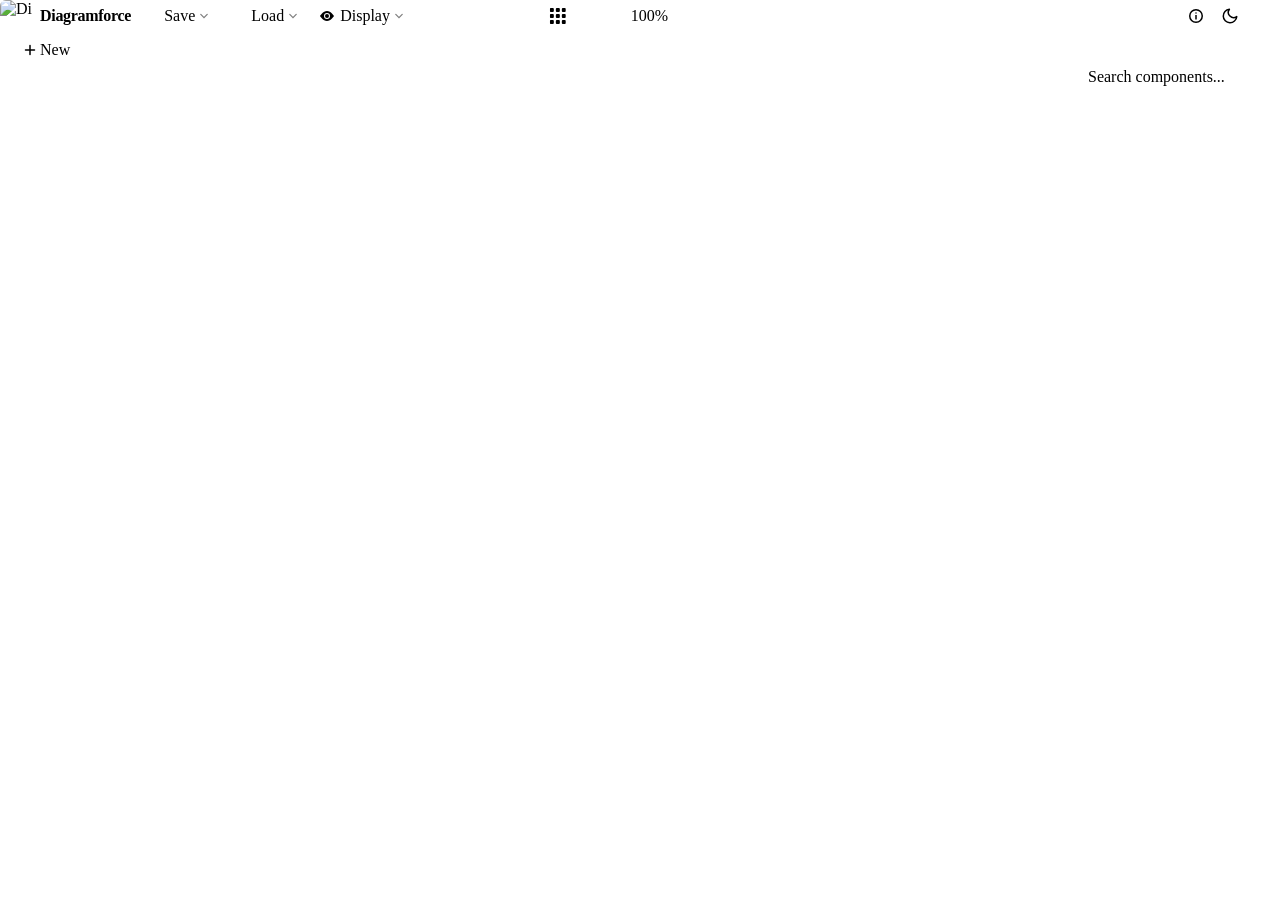
==== index.html @ 96f7ffec "v1.5.1 Connector cloning feature" ====
<!DOCTYPE html>
<html lang="en" data-theme="dark">
<head>
  <meta charset="UTF-8">
  <meta name="viewport" content="width=device-width, initial-scale=1.0, viewport-fit=cover">
  <meta name="description" content="Visual Salesforce architecture diagram editor for data models, process flows, org charts, and Gantt charts. Free, browser-based, no sign-up required.">
  <meta name="theme-color" content="#1D73C9" media="(prefers-color-scheme: light)">
  <meta name="theme-color" content="#DA4E55" media="(prefers-color-scheme: dark)">
  <meta http-equiv="Content-Security-Policy" content="default-src 'self'; script-src 'self' https://cdn.jsdelivr.net; style-src 'self' https://cdn.jsdelivr.net 'unsafe-inline'; img-src 'self' data: blob:; font-src 'self'; connect-src 'self'; object-src 'none'; base-uri 'self';">
  <title>Diagramforce</title>

  <!-- Open Graph -->
  <meta property="og:title" content="Diagramforce">
  <meta property="og:description" content="Create architecture diagrams, data models, process flows, org charts, and Gantt charts for Salesforce projects. Runs entirely in your browser - no data is sent to any server.">
  <meta property="og:image" content="https://diagramforce.mateuszdabrowski.pl/assets/og-image.png">
  <meta property="og:url" content="https://diagramforce.mateuszdabrowski.pl">
  <meta property="og:type" content="website">

  <!-- Twitter Card -->
  <meta name="twitter:card" content="summary_large_image">
  <meta name="twitter:title" content="Diagramforce">
  <meta name="twitter:description" content="Create architecture diagrams, data models, process flows, org charts, and Gantt charts for Salesforce projects. Runs entirely in your browser - no data is sent to any server.">
  <meta name="twitter:image" content="https://diagramforce.mateuszdabrowski.pl/assets/og-image.png">

  <link rel="icon" type="image/png" href="assets/favicon.png">
  <link rel="apple-touch-icon" href="assets/favicon.png">
  <link rel="preconnect" href="https://cdn.jsdelivr.net" crossorigin>

  <!-- JointJS v4 -->
  <link rel="stylesheet" href="https://cdn.jsdelivr.net/npm/@joint/core@4.0.4/dist/joint.min.css" integrity="sha384-W68LL3jsbqfNeDZD23ZWpZ6cMqF7EWlc5Bp5uVXIDJAQ4IT21p8irMFyAmrunfCU" crossorigin="anonymous">

  <!-- App CSS (order matters) -->
  <link rel="stylesheet" href="css/variables.css?v=1.5.1">
  <link rel="stylesheet" href="css/theme.css?v=1.5.1">
  <link rel="stylesheet" href="css/layout.css?v=1.5.1">
  <link rel="stylesheet" href="css/toolbar.css?v=1.5.1">
  <link rel="stylesheet" href="css/stencil.css?v=1.5.1">
  <link rel="stylesheet" href="css/properties.css?v=1.5.1">
  <link rel="stylesheet" href="css/tabs.css?v=1.5.1">
  <link rel="stylesheet" href="css/canvas.css?v=1.5.1">
  <link rel="stylesheet" href="css/modals.css?v=1.5.1">
</head>
<body>
  <!-- Hidden SLDS icon sprites (loaded by js/icons.js) -->
  <div id="slds-icons" style="display:none" aria-hidden="true"></div>

  <!-- App Layout -->
  <div id="app" class="sf-app">
    <!-- Toolbar -->
    <header id="toolbar" class="sf-toolbar">
      <!-- Left: Logo + File ops -->
      <div class="sf-toolbar__left">
        <a href="https://mateuszdabrowski.pl" target="_blank" rel="noopener" class="sf-toolbar__brand">
          <img src="assets/logo.png" class="sf-toolbar__brand-logo" alt="Diagramforce logo" width="32" height="32">
          <span class="sf-toolbar__brand-text">Diagramforce</span>
        </a>
        <div class="sf-toolbar__group">
          <div class="sf-toolbar__dropdown">
            <button id="btn-save" class="sf-toolbar__button" title="Save">
              <svg class="sf-toolbar__icon" aria-hidden="true"><use href="#save"></use></svg>
              <span>Save</span>
              <svg class="sf-toolbar__chevron" aria-hidden="true" viewBox="0 0 10 6"><path d="M1 1l4 4 4-4" fill="none" stroke="currentColor" stroke-width="1.5" stroke-linecap="round"/></svg>
            </button>
            <div class="sf-toolbar__menu">
              <button id="btn-save-browser" class="sf-toolbar__menu-item">Save to Browser</button>
              <button id="btn-save-json" class="sf-toolbar__menu-item">Save to JSON</button>
              <button id="btn-save-png" class="sf-toolbar__menu-item">Save to PNG</button>
              <button id="btn-save-png-t" class="sf-toolbar__menu-item">Save to transparent PNG</button>
              <div class="sf-toolbar__menu-separator" role="separator"></div>
              <button id="btn-save-share" class="sf-toolbar__menu-item">Share as URL</button>
            </div>
          </div>
          <div class="sf-toolbar__dropdown">
            <button id="btn-load" class="sf-toolbar__button" title="Load">
              <svg class="sf-toolbar__icon" aria-hidden="true"><use href="#open_folder"></use></svg>
              <span>Load</span>
              <svg class="sf-toolbar__chevron" aria-hidden="true" viewBox="0 0 10 6"><path d="M1 1l4 4 4-4" fill="none" stroke="currentColor" stroke-width="1.5" stroke-linecap="round"/></svg>
            </button>
            <div class="sf-toolbar__menu">
              <button id="btn-load-browser" class="sf-toolbar__menu-item">Load from Browser</button>
              <button id="btn-load-json" class="sf-toolbar__menu-item">Load from JSON</button>
              <button id="btn-load-mermaid" class="sf-toolbar__menu-item">Import from Mermaid <span style="margin-left:6px;padding:1px 5px;font-size:9px;font-weight:600;letter-spacing:0.5px;text-transform:uppercase;border-radius:3px;background:var(--brand-amber, #F6B355);color:#1A1A1A;vertical-align:middle">Beta</span></button>
            </div>
          </div>
        </div>
        <div class="sf-toolbar__dropdown" id="display-dropdown">
            <button id="btn-display" class="sf-toolbar__button" title="Display options">
              <svg class="sf-toolbar__icon" aria-hidden="true" viewBox="0 0 16 16" fill="currentColor"><path d="M8 3C4 3 1 8 1 8s3 5 7 5 7-5 7-5-3-5-7-5zm0 8a3 3 0 1 1 0-6 3 3 0 0 1 0 6zm0-5a2 2 0 1 0 0 4 2 2 0 0 0 0-4z"/></svg>
              <span>Display</span>
              <svg class="sf-toolbar__chevron" aria-hidden="true" viewBox="0 0 10 6"><path d="M1 1l4 4 4-4" fill="none" stroke="currentColor" stroke-width="1.5" stroke-linecap="round"/></svg>
            </button>
            <div class="sf-toolbar__menu">
              <button id="btn-display-api" class="sf-toolbar__menu-item">Show API Names</button>
              <button id="btn-display-lengths" class="sf-toolbar__menu-item">Show Field Lengths</button>
              <button id="btn-display-keys-only" class="sf-toolbar__menu-item">Show Key Fields Only</button>
              <div id="display-dm-separator" style="border-top:1px solid var(--border-color);margin:4px 0"></div>
              <button id="btn-auto-layout-h" class="sf-toolbar__menu-item sf-toolbar__menu-item--icon">
                <svg width="16" height="16" viewBox="0 0 16 16" fill="none" stroke="currentColor" stroke-width="1.3"><rect x="1" y="5" width="3" height="6" rx="0.5" fill="currentColor" stroke="none"/><rect x="6.5" y="5" width="3" height="6" rx="0.5" fill="currentColor" stroke="none"/><rect x="12" y="5" width="3" height="6" rx="0.5" fill="currentColor" stroke="none"/><path d="M4 8h2.5M9.5 8h2.5"/></svg>
                Horizontal Auto Layout
              </button>
              <button id="btn-auto-layout-v" class="sf-toolbar__menu-item sf-toolbar__menu-item--icon">
                <svg width="16" height="16" viewBox="0 0 16 16" fill="none" stroke="currentColor" stroke-width="1.3"><rect x="5" y="1" width="6" height="3" rx="0.5" fill="currentColor" stroke="none"/><rect x="5" y="6.5" width="6" height="3" rx="0.5" fill="currentColor" stroke="none"/><rect x="5" y="12" width="6" height="3" rx="0.5" fill="currentColor" stroke="none"/><path d="M8 4v2.5M8 9.5v2.5"/></svg>
                Vertical Auto Layout
              </button>

              <div id="display-flow-separator" style="border-top:1px solid var(--border-color);margin:4px 0"></div>
              <button id="btn-animate-flow" class="sf-toolbar__menu-item sf-toolbar__menu-item--icon">
                <svg width="16" height="16" viewBox="0 0 16 16" fill="none" stroke="currentColor" stroke-width="1.3"><circle cx="3" cy="8" r="2" fill="currentColor" stroke="none"/><circle cx="13" cy="8" r="2" fill="currentColor" stroke="none"/><path d="M5 8h6" stroke-dasharray="2 2"/><path d="M9.5 5.5L12 8l-2.5 2.5" stroke-linejoin="round"/></svg>
                Animate Connectors
              </button>

              <div id="display-gantt-separator" style="border-top:1px solid var(--border-color);margin:4px 0"></div>
              <button id="btn-gantt-assignee" class="sf-toolbar__menu-item">Show Assigned Person</button>
              <button id="btn-gantt-progress" class="sf-toolbar__menu-item">Show Completion %</button>
            </div>
          </div>
        <span id="last-saved" class="sf-toolbar__saved-label" style="display:none"></span>
        <div class="sf-toolbar__separator"></div>
        <div class="sf-toolbar__group">
          <button id="btn-undo" class="sf-toolbar__button sf-toolbar__button--icon-only" title="Undo (Ctrl+Z)" aria-label="Undo" disabled>
            <svg class="sf-toolbar__icon" aria-hidden="true"><use href="#undo"></use></svg>
          </button>
          <button id="btn-redo" class="sf-toolbar__button sf-toolbar__button--icon-only" title="Redo (Ctrl+Shift+Z)" aria-label="Redo" disabled>
            <svg class="sf-toolbar__icon" aria-hidden="true"><use href="#redo"></use></svg>
          </button>
        </div>
      </div>

      <!-- Center: Grid + Zoom -->
      <div class="sf-toolbar__center">
        <div class="sf-toolbar__group">
          <button id="btn-grid" class="sf-toolbar__button sf-toolbar__button--icon-only sf-toolbar__button--active" title="Toggle grid" aria-label="Toggle grid">
            <svg class="sf-toolbar__icon" aria-hidden="true" viewBox="0 0 16 16" fill="currentColor">
              <path d="M0 1a1 1 0 0 1 1-1h2a1 1 0 0 1 1 1v2a1 1 0 0 1-1 1H1a1 1 0 0 1-1-1V1zm6 0a1 1 0 0 1 1-1h2a1 1 0 0 1 1 1v2a1 1 0 0 1-1 1H7a1 1 0 0 1-1-1V1zm6 0a1 1 0 0 1 1-1h2a1 1 0 0 1 1 1v2a1 1 0 0 1-1 1h-2a1 1 0 0 1-1-1V1zM0 7a1 1 0 0 1 1-1h2a1 1 0 0 1 1 1v2a1 1 0 0 1-1 1H1a1 1 0 0 1-1-1V7zm6 0a1 1 0 0 1 1-1h2a1 1 0 0 1 1 1v2a1 1 0 0 1-1 1H7a1 1 0 0 1-1-1V7zm6 0a1 1 0 0 1 1-1h2a1 1 0 0 1 1 1v2a1 1 0 0 1-1 1h-2a1 1 0 0 1-1-1V7zM0 13a1 1 0 0 1 1-1h2a1 1 0 0 1 1 1v2a1 1 0 0 1-1 1H1a1 1 0 0 1-1-1v-2zm6 0a1 1 0 0 1 1-1h2a1 1 0 0 1 1 1v2a1 1 0 0 1-1 1H7a1 1 0 0 1-1-1v-2zm6 0a1 1 0 0 1 1-1h2a1 1 0 0 1 1 1v2a1 1 0 0 1-1 1h-2a1 1 0 0 1-1-1v-2z"/>
            </svg>
          </button>
        </div>
        <div class="sf-toolbar__separator"></div>
        <div class="sf-toolbar__group">
          <button id="btn-zoom-out" class="sf-toolbar__button sf-toolbar__button--icon-only" title="Zoom out (-)" aria-label="Zoom out">
            <svg class="sf-toolbar__icon" aria-hidden="true"><use href="#dash"></use></svg>
          </button>
          <span id="zoom-level" class="sf-toolbar__zoom-level">100%</span>
          <button id="btn-zoom-in" class="sf-toolbar__button sf-toolbar__button--icon-only" title="Zoom in (+)" aria-label="Zoom in">
            <svg class="sf-toolbar__icon" aria-hidden="true"><use href="#add"></use></svg>
          </button>
          <button id="btn-zoom-fit" class="sf-toolbar__button sf-toolbar__button--icon-only" title="Fit to content (Ctrl+0)" aria-label="Fit to content">
            <svg class="sf-toolbar__icon" aria-hidden="true"><use href="#expand"></use></svg>
          </button>
        </div>
      </div>

      <!-- Right: Alignment + Theme -->
      <div class="sf-toolbar__right">
        <button id="btn-share-url" class="sf-toolbar__button sf-toolbar__button--icon-only" title="Share as URL" aria-label="Share as URL">
          <svg class="sf-toolbar__icon" aria-hidden="true"><use href="#share_link"></use></svg>
        </button>
        <button id="btn-about" class="sf-toolbar__button sf-toolbar__button--icon-only" title="About Diagramforce" aria-label="About Diagramforce">
          <svg class="sf-toolbar__icon" aria-hidden="true" viewBox="0 0 16 16" fill="currentColor">
            <path d="M8 1a7 7 0 1 0 0 14A7 7 0 0 0 8 1zm0 12.5a5.5 5.5 0 1 1 0-11 5.5 5.5 0 0 1 0 11zM7.25 5a.75.75 0 1 1 1.5 0 .75.75 0 0 1-1.5 0zM7.25 7h1.5v4.5h-1.5V7z"/>
          </svg>
        </button>
        <button id="btn-theme" class="sf-toolbar__button sf-toolbar__button--icon-only" title="Toggle theme" aria-label="Toggle theme">
          <svg class="sf-toolbar__icon sf-toolbar__icon--theme" viewBox="0 0 24 24" fill="none" stroke="currentColor" stroke-width="2" stroke-linecap="round" stroke-linejoin="round">
            <!-- moon (dark mode indicator) -->
            <path class="sf-icon-moon" d="M21 12.79A9 9 0 1 1 11.21 3 7 7 0 0 0 21 12.79z"/>
            <!-- sun (light mode indicator) -->
            <g class="sf-icon-sun"><circle cx="12" cy="12" r="5"/><line x1="12" y1="1" x2="12" y2="3"/><line x1="12" y1="21" x2="12" y2="23"/><line x1="4.22" y1="4.22" x2="5.64" y2="5.64"/><line x1="18.36" y1="18.36" x2="19.78" y2="19.78"/><line x1="1" y1="12" x2="3" y2="12"/><line x1="21" y1="12" x2="23" y2="12"/><line x1="4.22" y1="19.78" x2="5.64" y2="18.36"/><line x1="18.36" y1="5.64" x2="19.78" y2="4.22"/></g>
          </svg>
        </button>
        <button id="btn-toggle-stencil" class="sf-toolbar__button sf-toolbar__button--icon-only sf-toolbar__button--active" title="Toggle stencil panel" aria-label="Toggle stencil panel">
          <svg class="sf-toolbar__icon" aria-hidden="true"><use href="#side_list"></use></svg>
        </button>
        <!-- Mobile-only fit to content (duplicated from center group) -->
        <button id="btn-zoom-fit-mobile" class="sf-toolbar__button sf-toolbar__button--icon-only sf-toolbar__mobile-only" title="Fit to content" aria-label="Fit to content">
          <svg class="sf-toolbar__icon" aria-hidden="true"><use href="#expand"></use></svg>
        </button>
      </div>

      <!-- Mobile undo (shown only on mobile, left of hamburger) -->
      <button id="btn-undo-mobile" class="sf-toolbar__button sf-toolbar__button--icon-only sf-toolbar__mobile-only" title="Undo" aria-label="Undo" disabled>
        <svg class="sf-toolbar__icon" aria-hidden="true"><use href="#undo"></use></svg>
      </button>

      <!-- Mobile hamburger (shown only on mobile) -->
      <div class="sf-toolbar__hamburger-wrap">
        <button id="btn-hamburger" class="sf-toolbar__button sf-toolbar__button--icon-only sf-toolbar__hamburger-btn" title="Menu" aria-label="Menu" aria-expanded="false">
          <svg class="sf-toolbar__icon" aria-hidden="true" viewBox="0 0 16 16" fill="currentColor">
            <rect x="1" y="2.5" width="14" height="1.8" rx="0.9"/>
            <rect x="1" y="7.1" width="14" height="1.8" rx="0.9"/>
            <rect x="1" y="11.7" width="14" height="1.8" rx="0.9"/>
          </svg>
        </button>
        <div id="hamburger-menu" class="sf-toolbar__hamburger-menu">
          <button class="sf-toolbar__menu-item" data-action="save">
            <svg class="sf-toolbar__menu-icon" aria-hidden="true" width="16" height="16"><use href="#save"></use></svg>
            Save
          </button>
          <button class="sf-toolbar__menu-item" data-action="load">
            <svg class="sf-toolbar__menu-icon" aria-hidden="true" width="16" height="16"><use href="#open_folder"></use></svg>
            Load
          </button>
          <button class="sf-toolbar__menu-item" data-action="display">
            <svg class="sf-toolbar__menu-icon" aria-hidden="true" width="16" height="16" viewBox="0 0 16 16" fill="currentColor"><path d="M8 3C4 3 1 8 1 8s3 5 7 5 7-5 7-5-3-5-7-5zm0 8a3 3 0 1 1 0-6 3 3 0 0 1 0 6zm0-5a2 2 0 1 0 0 4 2 2 0 0 0 0-4z"/></svg>
            Display
          </button>
          <div class="sf-toolbar__menu-separator" role="separator"></div>
          <button class="sf-toolbar__menu-item" data-action="undo" disabled>
            <svg class="sf-toolbar__menu-icon" aria-hidden="true" width="16" height="16"><use href="#undo"></use></svg>
            Undo
          </button>
          <button class="sf-toolbar__menu-item" data-action="redo" disabled>
            <svg class="sf-toolbar__menu-icon" aria-hidden="true" width="16" height="16"><use href="#redo"></use></svg>
            Redo
          </button>
          <div class="sf-toolbar__menu-separator" role="separator"></div>
          <button class="sf-toolbar__menu-item" data-action="share">
            <svg class="sf-toolbar__menu-icon" aria-hidden="true" width="16" height="16"><use href="#share_link"></use></svg>
            Share as URL
          </button>
          <button class="sf-toolbar__menu-item" data-action="theme">
            <svg class="sf-toolbar__menu-icon sf-toolbar__icon--theme" width="16" height="16" viewBox="0 0 24 24" fill="none" stroke="currentColor" stroke-width="2" stroke-linecap="round" stroke-linejoin="round">
              <path class="sf-icon-moon" d="M21 12.79A9 9 0 1 1 11.21 3 7 7 0 0 0 21 12.79z"/>
              <g class="sf-icon-sun"><circle cx="12" cy="12" r="5"/><line x1="12" y1="1" x2="12" y2="3"/><line x1="12" y1="21" x2="12" y2="23"/><line x1="4.22" y1="4.22" x2="5.64" y2="5.64"/><line x1="18.36" y1="18.36" x2="19.78" y2="19.78"/><line x1="1" y1="12" x2="3" y2="12"/><line x1="21" y1="12" x2="23" y2="12"/><line x1="4.22" y1="19.78" x2="5.64" y2="18.36"/><line x1="18.36" y1="5.64" x2="19.78" y2="4.22"/></g>
            </svg>
            Toggle Theme
          </button>
          <button class="sf-toolbar__menu-item" data-action="about">
            <svg class="sf-toolbar__menu-icon" aria-hidden="true" width="16" height="16" viewBox="0 0 16 16" fill="currentColor"><path d="M8 1a7 7 0 1 0 0 14A7 7 0 0 0 8 1zm0 12.5a5.5 5.5 0 1 1 0-11 5.5 5.5 0 0 1 0 11zM7.25 5a.75.75 0 1 1 1.5 0 .75.75 0 0 1-1.5 0zM7.25 7h1.5v4.5h-1.5V7z"/></svg>
            About
          </button>
        </div>
      </div>
    </header>

    <!-- Tab bar -->
    <div id="tab-bar" class="sf-tabs">
      <div id="tab-list" class="sf-tabs__list">
        <!-- Rendered by js/tabs.js -->
      </div>
      <button id="btn-new-tab" class="sf-tabs__new" title="New diagram">
        <svg width="12" height="12" viewBox="0 0 16 16"><path d="M8 2v12M2 8h12" stroke="currentColor" stroke-width="2" stroke-linecap="round" fill="none"/></svg>
        <span>New</span>
      </button>
    </div>

    <!-- Main content area -->
    <div class="sf-main">
      <!-- Properties Panel (left sidebar inspector) -->
      <aside id="properties-panel" class="sf-properties sf-properties--hidden" aria-label="Properties panel">
        <div class="sf-drag-handle" data-target="properties-panel"></div>
        <div class="sf-properties__header">
          <div class="sf-properties__title-wrap">
            <span id="properties-type" class="sf-properties__type-badge"></span>
            <span id="properties-title" class="sf-properties__title">Properties</span>
          </div>
          <button id="btn-close-properties" class="sf-toolbar__button" title="Close inspector" aria-label="Close inspector">
            <svg class="sf-toolbar__icon" aria-hidden="true"><use href="#close"></use></svg>
          </button>
        </div>
        <div id="properties-body" class="sf-properties__body">
          <!-- Rendered by js/properties.js -->
        </div>
        <div id="properties-footer" class="sf-properties__footer">
          <!-- Delete/convert buttons rendered by js/properties.js -->
        </div>
      </aside>

      <!-- Canvas -->
      <div id="canvas-container" class="sf-canvas">
        <div id="paper"></div>
      </div>

      <!-- Stencil Panel (right sidebar) -->
      <aside id="stencil-panel" class="sf-stencil" aria-label="Component stencil">
        <div class="sf-drag-handle" data-target="stencil-panel"></div>
        <div class="sf-stencil__header">
          <input type="search" id="stencil-search" class="sf-stencil__search" placeholder="Search components..." aria-label="Search components">
        </div>
        <div id="stencil-categories" class="sf-stencil__body">
          <!-- Categories rendered by js/stencil.js -->
        </div>
      </aside>
    </div>
  </div>

  <!-- Load Diagram Modal -->
  <div id="load-modal" class="sf-modal sf-modal--hidden" role="dialog" aria-modal="true" aria-labelledby="load-modal-title">
    <div id="load-modal-overlay" class="sf-modal__overlay"></div>
    <div class="sf-modal__dialog">
      <div class="sf-modal__header">
        <h2 id="load-modal-title" class="sf-modal__title">Load Diagram</h2>
        <button id="btn-close-load-modal" class="sf-toolbar__button" aria-label="Close">
          <svg class="sf-toolbar__icon" aria-hidden="true"><use href="#close"></use></svg>
        </button>
      </div>
      <div id="load-modal-list" class="sf-modal__body">
        <!-- Populated by js/toolbar.js showLoadModal() -->
      </div>
    </div>
  </div>

  <!-- About modal -->
  <div id="about-modal" class="sf-modal sf-modal--hidden" role="dialog" aria-modal="true" aria-labelledby="about-modal-title">
    <div id="about-modal-overlay" class="sf-modal__overlay"></div>
    <div class="sf-modal__dialog sf-about">
      <div class="sf-modal__header">
        <h2 id="about-modal-title" class="sf-modal__title">About Diagramforce</h2>
        <button id="btn-close-about" class="sf-toolbar__button" aria-label="Close">
          <svg class="sf-toolbar__icon" aria-hidden="true" viewBox="0 0 16 16"><path d="M4 4l8 8M12 4l-8 8" stroke="currentColor" stroke-width="1.5" stroke-linecap="round" fill="none"/></svg>
        </button>
      </div>
      <div class="sf-modal__body sf-about__body">
        <div class="sf-about__logo">
          <img src="assets/logo.png" alt="Diagramforce" width="64" height="64">
        </div>
        <p class="sf-about__tagline">Visual Salesforce architecture diagramming tool</p>
        <div class="sf-about__info">
          <p>Create architecture diagrams, data models, process flows, org charts, and Gantt charts for Salesforce projects. Runs entirely in your browser — no data is sent to any server.</p>
          <p>Built with <a href="https://www.jointjs.com/" target="_blank" rel="noopener">JointJS</a> and <a href="https://www.lightningdesignsystem.com/" target="_blank" rel="noopener">Salesforce Lightning Design System</a>.</p>
        </div>
        <div class="sf-about__meta">
          <span id="about-version" class="sf-about__version"></span>
          <span class="sf-about__separator">·</span>
          <a href="https://mateuszdabrowski.pl" target="_blank" rel="noopener" class="sf-about__link">mateuszdabrowski.pl</a>
          <span class="sf-about__separator">·</span>
          <a href="https://github.com/MateuszDabrowski/diagramforce" target="_blank" rel="noopener" class="sf-about__link">GitHub</a>
          <span class="sf-about__separator">·</span>
          <a href="https://www.linkedin.com/in/mateusz-dabrowski-pl/" target="_blank" rel="noopener" class="sf-about__link">Feedback</a>
        </div>
        <div class="sf-about__meta sf-about__meta--license">
          <span class="sf-about__license-text">Licensed under <a href="https://creativecommons.org/licenses/by-nc-sa/4.0/" target="_blank" rel="noopener" class="sf-about__link">CC BY-NC-SA 4.0</a></span>
        </div>
      </div>
    </div>
  </div>

  <!-- Hidden file input for JSON import -->
  <input type="file" id="file-input" accept=".json" multiple style="display:none" aria-label="Import JSON file">

  <!-- Scripts: JointJS as global, then app as ES module -->
  <script defer src="https://cdn.jsdelivr.net/npm/@joint/core@4.0.4/dist/joint.min.js" integrity="sha384-fNdkeEn04ykjJJcUJiNFCANrCKn6m3AJgdpkIqgUF2hbTHQMCXbxsldLijUxJEEb" crossorigin="anonymous"></script>
  <script defer src="https://cdn.jsdelivr.net/npm/pako@2.1.0/dist/pako.min.js" integrity="sha384-rNlaE5fs9dGIjmxWDALQh/RBAaGRYT5ChrzHo6tRfgrZ36iRFAiquP5g41Jsv+0j" crossorigin="anonymous"></script>
  <script type="module" src="js/app.js?v=1.5.1"></script>
</body>
</html>
---- css/layout.css ----
*, *::before, *::after {
  box-sizing: border-box;
  margin: 0;
  padding: 0;
}

html, body {
  height: 100%;
  overflow: hidden;
  font-family: var(--font-family);
  font-size: var(--font-size-md);
  line-height: var(--line-height);
  color: var(--text-primary);
  background: var(--bg-app);
}

.sf-app {
  display: flex;
  flex-direction: column;
  height: 100vh;
  height: 100dvh;
  overflow: hidden;
}

.sf-main {
  display: flex;
  flex: 1;
  overflow: hidden;
  position: relative;
}

.sf-canvas {
  flex: 1;
  position: relative;
  overflow: hidden;
  background: var(--bg-canvas);
}

#paper {
  width: 100%;
  height: 100%;
}

/* WCAG 2.4.7 — Visible focus indicators for keyboard navigation */
:focus-visible {
  outline: 2px solid var(--color-primary);
  outline-offset: 2px;
}

button:focus-visible,
input:focus-visible,
select:focus-visible {
  outline: 2px solid var(--color-primary);
  outline-offset: 1px;
}

/* Remove default outline when using mouse (focus without focus-visible) */
:focus:not(:focus-visible) {
  outline: none;
}

/* Respect user motion preferences */
@media (prefers-reduced-motion: reduce) {
  *, *::before, *::after {
    transition-duration: 0.01ms !important;
    animation-duration: 0.01ms !important;
    animation-iteration-count: 1 !important;
  }
}

/* ── Drag handle for mobile bottom sheets ─────────────────────── */
.sf-drag-handle {
  display: none;
  align-items: center;
  justify-content: center;
  height: 20px;
  cursor: ns-resize;
  touch-action: none;
  flex-shrink: 0;
  user-select: none;
  -webkit-user-select: none;
}

.sf-drag-handle::after {
  content: '';
  width: 36px;
  height: 4px;
  border-radius: 2px;
  background: var(--text-muted);
  opacity: 0.5;
}

/* ── Mobile layout ─────────────────────────────────────────────── */
@media (max-width: 768px) {
  .sf-main {
    flex-direction: column;
  }

  .sf-canvas {
    flex: 1;
    min-height: 0;
    touch-action: none; /* Prevent browser gestures on canvas */
  }
}
---- css/toolbar.css ----
/* Toolbar — matches mateuszdabrowski.pl navbar style */

.sf-toolbar {
  display: flex;
  align-items: center;
  justify-content: space-between;
  height: var(--toolbar-height);
  padding: 0 var(--spacing-lg);
  background: var(--toolbar-bg);
  border-bottom: 1px solid var(--toolbar-border);
  gap: var(--spacing-md);
  flex-shrink: 0;
  z-index: 100;
  box-shadow: var(--shadow-sm);
  position: relative;
}

.sf-toolbar__left,
.sf-toolbar__center,
.sf-toolbar__right {
  display: flex;
  align-items: center;
  gap: 2px;
}
.sf-toolbar__left,
.sf-toolbar__right {
  flex-shrink: 0;
}
.sf-toolbar__center {
  position: absolute;
  left: 50%;
  transform: translateX(-50%);
  justify-content: center;
  pointer-events: auto;
}
/* Fallback when toolbar is too narrow (overlap detected via JS) */
.sf-toolbar--compact .sf-toolbar__center {
  position: static;
  transform: none;
  flex: 1;
  justify-content: center;
  min-width: 0;
}

/* Brand — logo mark + text */
.sf-toolbar__brand {
  display: flex;
  align-items: center;
  gap: 8px;
  margin-right: var(--spacing-md);
  white-space: nowrap;
  color: var(--color-primary);
  text-decoration: none;
  flex-shrink: 0;
  cursor: pointer;
}

.sf-toolbar__brand:hover {
  color: var(--color-primary);
  text-decoration: none;
}

/* Ensure child elements don't swallow clicks in Safari */
.sf-toolbar__brand > * {
  pointer-events: none;
}

.sf-toolbar__brand-logo {
  flex-shrink: 0;
  width: 32px;
  height: 32px;
  border-radius: 6px;
  object-fit: contain;
}

.sf-toolbar__brand-text {
  font-size: var(--font-size-lg);
  font-weight: 700;
  letter-spacing: -0.3px;
}

.sf-toolbar__group {
  display: flex;
  align-items: center;
  gap: 2px;
}

/* Duplicate removed — canonical rule below at .sf-toolbar__saved-label */

.sf-toolbar__separator {
  width: 1px;
  height: 20px;
  background: var(--border-color);
  margin: 0 8px;
  flex-shrink: 0;
}

/* Navbar buttons — font-weight 500, 4px/12px padding (ifm style) */
.sf-toolbar__button {
  display: inline-flex;
  align-items: center;
  justify-content: center;
  gap: 5px;
  padding: 4px 10px;
  border: none;
  border-radius: var(--border-radius-sm);
  background: transparent;
  color: var(--text-secondary);
  cursor: pointer;
  font-size: var(--font-size-sm);
  font-weight: 500;
  font-family: var(--font-family);
  transition: background var(--transition-fast), color var(--transition-fast);
  white-space: nowrap;
  min-width: 32px;
  min-height: 32px;
  line-height: 1;
}

.sf-toolbar__button:hover:not(:disabled) {
  background: var(--toolbar-button-hover);
  color: var(--text-primary);
}

.sf-toolbar__button:disabled {
  opacity: 0.35;
  cursor: not-allowed;
}

.sf-toolbar__button--active {
  background: var(--toolbar-button-active);
  color: var(--color-primary);
}

/* Icon-only buttons (undo, redo, zoom, delete, align…) */
.sf-toolbar__button--icon-only {
  padding: 4px;
  gap: 0;
}

/* Theme toggle — circular pill like mateuszdabrowski.pl */
#btn-theme {
  border-radius: 50%;
  width: 32px;
  height: 32px;
  padding: 0;
}

#btn-theme:hover:not(:disabled) {
  background: var(--toolbar-button-hover);
  color: var(--color-primary);
}

.sf-toolbar__icon {
  width: 16px;
  height: 16px;
  fill: currentColor;
  flex-shrink: 0;
}

/* Larger icon for theme toggle */
#btn-theme .sf-toolbar__icon {
  width: 18px;
  height: 18px;
}

/* Dropdown menus */
.sf-toolbar__dropdown {
  position: relative;
}

.sf-toolbar__chevron {
  width: 8px;
  height: 6px;
  flex-shrink: 0;
  opacity: 0.5;
}

.sf-toolbar__menu {
  display: none;
  position: absolute;
  top: 100%;
  left: 0;
  margin-top: 4px;
  min-width: 180px;
  background: var(--toolbar-bg);
  border: 1px solid var(--border-color);
  border-radius: var(--border-radius-md);
  box-shadow: var(--shadow-md);
  z-index: 200;
  padding: 4px 0;
}

.sf-toolbar__dropdown.sf-toolbar__dropdown--open .sf-toolbar__menu {
  display: block;
}

.sf-toolbar__menu-item {
  display: block;
  width: 100%;
  padding: 6px 14px;
  border: none;
  background: transparent;
  color: var(--text-secondary);
  font-size: var(--font-size-sm);
  font-family: var(--font-family);
  font-weight: 500;
  text-align: left;
  cursor: pointer;
  white-space: nowrap;
}

.sf-toolbar__menu-item:hover:not(:disabled) {
  background: var(--toolbar-button-hover);
  color: var(--text-primary);
}

.sf-toolbar__menu-item:disabled {
  opacity: 0.35;
  cursor: not-allowed;
}

.sf-toolbar__menu-item--icon {
  display: flex;
  align-items: center;
  gap: 8px;
}

.sf-toolbar__menu-icon {
  flex-shrink: 0;
  opacity: 0.7;
}

/* Theme toggle icon — moon/sun swap */
#btn-theme .sf-toolbar__icon--theme {
  fill: none;
  width: 18px;
  height: 18px;
}

[data-theme="dark"] .sf-icon-sun { display: none; }
[data-theme="dark"] .sf-icon-moon { display: inline; }
[data-theme="light"] .sf-icon-sun { display: inline; }
[data-theme="light"] .sf-icon-moon { display: none; }

.sf-toolbar__zoom-level {
  font-size: var(--font-size-sm);
  font-weight: 500;
  color: var(--text-secondary);
  min-width: 40px;
  text-align: center;
  user-select: none;
  font-variant-numeric: tabular-nums;
  padding: 4px 2px;
}

.sf-toolbar__saved-label {
  font-size: 10px;
  color: var(--text-muted);
  white-space: nowrap;
  margin-left: 6px;
  padding: 0 var(--spacing-sm);
  font-variant-numeric: tabular-nums;
}

.sf-toolbar__menu-separator {
  border-top: 1px solid var(--border-color);
  margin: 4px 0;
}

/* Mobile-only elements — hidden on desktop */
.sf-toolbar__mobile-only {
  display: none !important;
}

/* ── Hamburger menu (mobile only) ──────────────────────────────── */
.sf-toolbar__hamburger-wrap {
  display: none; /* hidden on desktop */
  position: relative;
}

.sf-toolbar__hamburger-btn {
  display: flex;
}

.sf-toolbar__hamburger-menu {
  display: none;
  position: absolute;
  top: 100%;
  right: 0;
  margin-top: 4px;
  min-width: 200px;
  background: var(--toolbar-bg);
  border: 1px solid var(--border-color);
  border-radius: var(--border-radius-md);
  box-shadow: var(--shadow-md);
  z-index: 300;
  padding: 4px 0;
}

.sf-toolbar__hamburger-menu .sf-toolbar__menu-item {
  display: flex;
  align-items: center;
  gap: 10px;
  min-height: 44px;
  padding: 10px 16px;
  font-size: var(--font-size-md);
}

.sf-toolbar__hamburger-menu .sf-toolbar__menu-icon {
  fill: currentColor;
  color: var(--text-secondary);
  flex-shrink: 0;
  width: 20px;
  height: 20px;
}

.sf-toolbar__hamburger-wrap--open .sf-toolbar__hamburger-menu {
  display: block;
}

/* ── Mobile toolbar ────────────────────────────────────────────── */
@media (max-width: 768px) {
  .sf-toolbar {
    height: 48px;
    padding: 0 4px;
    gap: 0;
    justify-content: flex-start;
  }

  /* Reorder: hamburger (1) | undo (2) | brand centered (3) | right buttons (4) */
  .sf-toolbar__hamburger-wrap {
    display: block;
    flex-shrink: 0;
    order: 1;
  }

  .sf-toolbar__left {
    order: 3;
    flex: 1;
    min-width: 0;
    justify-content: center;
  }

  .sf-toolbar__center {
    order: 5; /* hidden, but needed for ordering */
  }

  .sf-toolbar__right {
    order: 4;
    gap: 0;
    flex-shrink: 0;
  }

  /* Brand: centered, only show logo + text */
  .sf-toolbar__brand {
    margin-right: 0;
    gap: 6px;
  }

  .sf-toolbar__brand-logo {
    width: 26px;
    height: 26px;
  }

  .sf-toolbar__brand-text {
    font-size: var(--font-size-md);
  }

  /* Hide all main toolbar sections on mobile */
  .sf-toolbar__left > .sf-toolbar__group,
  .sf-toolbar__left > .sf-toolbar__dropdown,
  .sf-toolbar__left > .sf-toolbar__saved-label,
  .sf-toolbar__left > .sf-toolbar__separator,
  .sf-toolbar__center,
  .sf-toolbar__right > #btn-share-url,
  .sf-toolbar__right > #btn-about,
  .sf-toolbar__right > #btn-theme {
    display: none !important;
  }

  /* Show mobile-only buttons */
  .sf-toolbar__mobile-only {
    display: inline-flex !important;
  }

  /* Touch-friendly targets (44px minimum per Apple HIG) */
  .sf-toolbar__right .sf-toolbar__button,
  .sf-toolbar__hamburger-btn {
    min-width: 44px;
    min-height: 44px;
    padding: 8px;
  }

  .sf-toolbar__right .sf-toolbar__icon,
  .sf-toolbar__hamburger-btn .sf-toolbar__icon {
    width: 20px;
    height: 20px;
  }

  /* Hamburger menu drops from left edge */
  .sf-toolbar__hamburger-menu {
    left: 0;
    right: auto;
  }

  /* Swap fit-to-content before stencil toggle on mobile */
  .sf-toolbar__right #btn-zoom-fit-mobile { order: 1; }
  .sf-toolbar__right #btn-toggle-stencil  { order: 2; }

  /* Mobile undo button — right next to hamburger */
  #btn-undo-mobile {
    order: 2;
    flex-shrink: 0;
    min-width: 44px;
    min-height: 44px;
    padding: 8px;
  }

  #btn-undo-mobile .sf-toolbar__icon {
    width: 20px;
    height: 20px;
  }
}
---- css/stencil.css ----
.sf-stencil {
  width: var(--stencil-width);
  min-width: var(--stencil-width);
  background: var(--stencil-bg);
  border-left: 1px solid var(--border-color);
  display: flex;
  flex-direction: column;
  overflow: hidden;
  transition: width var(--transition-normal), min-width var(--transition-normal);
  flex-shrink: 0;
}

.sf-stencil--hidden {
  width: 0;
  min-width: 0;
  border-left: none;
}

.sf-stencil__header {
  padding: var(--spacing-sm) var(--spacing-md);
  border-bottom: 1px solid var(--border-color);
  flex-shrink: 0;
}

.sf-stencil__search {
  width: 100%;
  padding: 6px var(--spacing-md);
  border: 1px solid var(--border-color);
  border-radius: var(--border-radius-sm);
  background: var(--bg-app);
  color: var(--text-primary);
  font-size: var(--font-size-sm);
  font-family: var(--font-family);
  outline: none;
  transition: border-color var(--transition-fast), box-shadow var(--transition-fast);
}

.sf-stencil__search::placeholder {
  color: var(--text-muted);
}

.sf-stencil__search:focus {
  border-color: var(--color-primary);
  box-shadow: 0 0 0 3px rgba(53, 120, 229, 0.12);
}

[data-theme="dark"] .sf-stencil__search:focus {
  box-shadow: 0 0 0 3px rgba(218, 78, 85, 0.12);
}

.sf-stencil__body {
  flex: 1;
  overflow-y: auto;
  overflow-x: hidden;
  padding: var(--spacing-xs) 0;
}

/* Scrollbar styling — matches mateuszdabrowski.pl */
.sf-stencil__body::-webkit-scrollbar {
  width: 7px;
}

.sf-stencil__body::-webkit-scrollbar-track {
  background: transparent;
}

.sf-stencil__body::-webkit-scrollbar-thumb {
  background: var(--border-color);
  border-radius: 4px;
}

.sf-stencil__body::-webkit-scrollbar-thumb:hover {
  background: var(--border-color-strong);
}

.sf-stencil__category-header {
  display: flex;
  justify-content: space-between;
  align-items: center;
  padding: var(--spacing-sm) var(--spacing-md);
  cursor: pointer;
  font-size: var(--font-size-xs);
  font-weight: 700;
  color: var(--text-muted);
  text-transform: uppercase;
  letter-spacing: 0.6px;
  user-select: none;
  transition: color var(--transition-fast);
}

.sf-stencil__category-header:hover {
  color: var(--text-secondary);
}

.sf-stencil__category-count {
  font-size: var(--font-size-xs);
  color: var(--text-muted);
  font-weight: 400;
  background: var(--bg-app);
  padding: 2px 7px;
  border-radius: 10px;
}

.sf-stencil__category--collapsed .sf-stencil__items {
  display: none;
}

.sf-stencil__items {
  padding: 2px var(--spacing-sm) var(--spacing-sm);
}

.sf-stencil__items--grid {
  display: grid;
  grid-template-columns: repeat(auto-fill, 38px);
  gap: 2px;
  padding: 4px var(--spacing-sm) var(--spacing-sm);
}

.sf-stencil__item {
  display: flex;
  align-items: center;
  gap: var(--spacing-sm);
  padding: 5px var(--spacing-sm);
  border-radius: var(--border-radius-sm);
  cursor: grab;
  user-select: none;
  font-size: var(--font-size-sm);
  color: var(--text-primary);
  transition: background var(--transition-fast);
}

.sf-stencil__item:hover {
  background: var(--stencil-item-hover);
}

.sf-stencil__item:active {
  cursor: grabbing;
}

.sf-stencil__item--icon {
  display: flex;
  align-items: center;
  justify-content: center;
  width: 38px;
  height: 38px;
  padding: 7px;
  border-radius: var(--border-radius-sm);
}

.sf-stencil__item-icon {
  width: 22px;
  height: 22px;
  padding: 1px;
  flex-shrink: 0;
  fill: var(--text-secondary);
  overflow: hidden;
  box-sizing: border-box;
}

.sf-stencil__item-icon--placeholder {
  width: 22px;
  height: 22px;
  background: var(--border-color);
  border-radius: 4px;
  flex-shrink: 0;
  padding: 0;
}

.sf-stencil__item-icon--svg {
  color: var(--text-secondary);
  fill: none;
  stroke: var(--text-secondary);
  stroke-width: 1.5;
  stroke-linecap: round;
  stroke-linejoin: round;
}

.sf-stencil__icon-preview {
  width: 22px;
  height: 22px;
  fill: var(--text-secondary);
}

.sf-stencil__item--icon:hover .sf-stencil__icon-preview {
  fill: var(--text-primary);
}

.sf-stencil__item-label {
  white-space: nowrap;
  overflow: hidden;
  text-overflow: ellipsis;
  flex: 1;
  min-width: 0;
}

/* Drag handle base rule defined in layout.css */

/* ── Mobile stencil — bottom panel ──────────────────────────────── */
@media (max-width: 768px) {
  .sf-stencil {
    width: 100%;
    min-width: 100%;
    height: 25vh;
    height: 25dvh;
    border-left: none;
    border-top: 1px solid var(--border-color);
    flex-shrink: 0;
    position: relative;
    padding-bottom: env(safe-area-inset-bottom, 0px);
  }

  .sf-stencil--hidden {
    height: 0;
    min-width: 0;
    border-top: none;
  }

  .sf-stencil--hidden .sf-drag-handle {
    display: none;
  }

  .sf-stencil .sf-drag-handle {
    display: flex;
    position: sticky;
    top: 0;
    z-index: 10;
    background: var(--stencil-bg);
  }

  /* Touch-friendly stencil items */
  .sf-stencil__search {
    padding: 10px var(--spacing-md);
    font-size: var(--font-size-md);
  }

  .sf-stencil__item {
    padding: 10px var(--spacing-sm);
    min-height: 44px;
    font-size: var(--font-size-md);
  }

  .sf-stencil__item-icon {
    width: 26px;
    height: 26px;
  }

  .sf-stencil__item-icon--placeholder {
    width: 26px;
    height: 26px;
  }

  .sf-stencil__category-header {
    padding: 10px var(--spacing-md);
    min-height: 40px;
    font-size: var(--font-size-xs);
  }

  .sf-stencil__items--grid {
    grid-template-columns: repeat(auto-fill, 44px);
    gap: 4px;
  }

  .sf-stencil__item--icon {
    width: 44px;
    height: 44px;
    padding: 8px;
  }
}
---- css/properties.css ----
/* Properties panel — left sidebar element inspector */

.sf-properties {
  position: absolute;
  top: 0;
  left: 0;
  bottom: 0;
  width: var(--properties-width);
  background: var(--properties-bg);
  border-right: 1px solid var(--border-color);
  display: flex;
  flex-direction: column;
  overflow: hidden;
  transition: transform var(--transition-normal);
  z-index: 20;
  box-shadow: var(--shadow-md);
}

.sf-properties--hidden {
  transform: translateX(-100%);
  box-shadow: none;
}

/* ── Header ────────────────────────────────────────────── */

.sf-properties__header {
  display: flex;
  align-items: center;
  justify-content: space-between;
  padding: 10px var(--spacing-md);
  border-bottom: 1px solid var(--border-color);
  flex-shrink: 0;
  gap: var(--spacing-xs);
  min-height: 44px;
}

.sf-properties__title-wrap {
  display: flex;
  flex-direction: column;
  gap: 2px;
  min-width: 0;
}

.sf-properties__type-badge {
  font-size: 10px;
  font-weight: 700;
  text-transform: uppercase;
  letter-spacing: 0.6px;
  color: var(--color-primary);
  opacity: 0.8;
  line-height: 1;
  white-space: nowrap;
}

.sf-properties__title {
  font-size: var(--font-size-sm);
  font-weight: 600;
  color: var(--text-primary);
  white-space: nowrap;
  overflow: hidden;
  text-overflow: ellipsis;
}

/* ── Scrollable body ───────────────────────────────────── */

.sf-properties__body {
  flex: 1;
  overflow-y: auto;
  overflow-x: hidden;
}

.sf-properties__body::-webkit-scrollbar {
  width: 5px;
}

.sf-properties__body::-webkit-scrollbar-track {
  background: transparent;
}

.sf-properties__body::-webkit-scrollbar-thumb {
  background: var(--border-color);
  border-radius: 4px;
}

/* ── Accordion sections ────────────────────────────────── */

.sf-section {
  border-bottom: 1px solid var(--border-color);
}

.sf-section:last-child {
  border-bottom: none;
}

.sf-section__header {
  display: flex;
  align-items: center;
  justify-content: space-between;
  padding: 9px var(--spacing-md);
  cursor: pointer;
  user-select: none;
  font-size: 10px;
  font-weight: 700;
  text-transform: uppercase;
  letter-spacing: 0.6px;
  color: var(--text-muted);
  transition: color var(--transition-fast), background var(--transition-fast);
}

.sf-section__header:hover {
  color: var(--text-secondary);
  background: var(--stencil-item-hover);
}

.sf-section__chevron {
  width: 10px;
  height: 10px;
  fill: currentColor;
  flex-shrink: 0;
  transition: transform var(--transition-fast);
}

.sf-section--collapsed .sf-section__chevron {
  transform: rotate(-90deg);
}

.sf-section__body {
  padding: var(--spacing-sm) var(--spacing-md) var(--spacing-md);
  display: flex;
  flex-direction: column;
  gap: var(--spacing-sm);
}

.sf-section--collapsed .sf-section__body {
  display: none;
}

/* ── Field: label stacked above control ────────────────── */

.sf-prop-field {
  display: flex;
  flex-direction: column;
  gap: 4px;
}

/* Inline pair: two fields side by side (Width / Height) */
.sf-prop-pair {
  display: grid;
  grid-template-columns: 1fr 1fr;
  gap: var(--spacing-sm);
}

.sf-properties__label {
  font-size: 10px;
  font-weight: 600;
  text-transform: uppercase;
  letter-spacing: 0.4px;
  color: var(--text-muted);
}

/* ── Inputs ────────────────────────────────────────────── */

.sf-properties__input {
  width: 100%;
  padding: 6px var(--spacing-sm);
  border: 1px solid var(--border-color);
  border-radius: var(--border-radius-sm);
  background: var(--bg-app);
  color: var(--text-primary);
  font-size: var(--font-size-sm);
  font-family: var(--font-family);
  transition: border-color var(--transition-fast), box-shadow var(--transition-fast);
  box-sizing: border-box;
}

/* Larger spinners for number inputs */
.sf-properties__input[type="number"] {
  -moz-appearance: textfield;
}

.sf-properties__input[type="number"]::-webkit-inner-spin-button,
.sf-properties__input[type="number"]::-webkit-outer-spin-button {
  -webkit-appearance: inner-spin-button;
  opacity: 1;
  height: 24px;
  width: 16px;
}

.sf-properties__textarea {
  resize: vertical;
  min-height: 48px;
  line-height: 1.5;
}

.sf-properties__text-input {
  resize: none;
  overflow: hidden;
  line-height: 1.4;
  field-sizing: content;
}

.sf-properties__input:focus {
  outline: none;
  border-color: var(--color-primary);
  box-shadow: 0 0 0 3px rgba(53, 120, 229, 0.12);
}

[data-theme="dark"] .sf-properties__input:focus {
  box-shadow: 0 0 0 3px rgba(218, 78, 85, 0.12);
}

.sf-properties__select {
  width: 100%;
  padding: 6px var(--spacing-sm);
  border: 1px solid var(--border-color);
  border-radius: var(--border-radius-sm);
  background: var(--bg-app);
  color: var(--text-primary);
  font-size: var(--font-size-sm);
  font-family: var(--font-family);
  cursor: pointer;
  transition: border-color var(--transition-fast), box-shadow var(--transition-fast);
  box-sizing: border-box;
}

.sf-properties__select:focus {
  outline: none;
  border-color: var(--color-primary);
  box-shadow: 0 0 0 3px rgba(53, 120, 229, 0.12);
}

[data-theme="dark"] .sf-properties__select:focus {
  box-shadow: 0 0 0 3px rgba(218, 78, 85, 0.12);
}

/* ── Color field ───────────────────────────────────────── */

.sf-prop-color-row {
  display: flex;
  align-items: center;
  gap: var(--spacing-xs);
}

.sf-properties__color {
  width: 32px;
  height: 32px;
  border: 1px solid var(--border-color);
  border-radius: var(--border-radius-sm);
  cursor: pointer;
  padding: 2px;
  background: none;
  flex-shrink: 0;
}

.sf-properties__color::-webkit-color-swatch-wrapper {
  padding: 0;
}

.sf-properties__color::-webkit-color-swatch {
  border: none;
  border-radius: 3px;
}

/* Hex text fills remaining width */
.sf-prop-color-row .sf-properties__input {
  flex: 1;
  min-width: 0;
  font-family: "SF Mono", "Fira Code", "Consolas", monospace;
  font-size: var(--font-size-xs);
}

/* ── Icon picker ───────────────────────────────────────── */

.sf-prop-icon-preview {
  display: flex;
  align-items: center;
  gap: var(--spacing-sm);
  padding: 4px var(--spacing-sm);
  border: 1px solid var(--border-color);
  border-radius: var(--border-radius-sm);
  background: var(--bg-app);
  transition: border-color var(--transition-fast);
}

.sf-prop-icon-preview:focus-within {
  border-color: var(--color-primary);
  box-shadow: 0 0 0 3px rgba(53, 120, 229, 0.12);
}

[data-theme="dark"] .sf-prop-icon-preview:focus-within {
  box-shadow: 0 0 0 3px rgba(218, 78, 85, 0.12);
}

.sf-prop-icon-swatch {
  width: 24px;
  height: 24px;
  border-radius: 4px;
  display: flex;
  align-items: center;
  justify-content: center;
  flex-shrink: 0;
}

.sf-prop-icon-swatch svg {
  fill: var(--text-primary);
}

.sf-prop-icon-search-input {
  flex: 1;
  min-width: 0;
  border: none;
  background: transparent;
  color: var(--text-primary);
  font-size: var(--font-size-sm);
  font-family: var(--font-family);
  padding: 2px 0;
  outline: none;
}

.sf-prop-icon-search-input::placeholder {
  color: var(--text-muted);
}

.sf-prop-icon-clear {
  width: 20px;
  height: 20px;
  border: none;
  border-radius: 3px;
  background: transparent;
  color: var(--text-muted);
  font-size: 16px;
  cursor: pointer;
  padding: 0;
  display: flex;
  align-items: center;
  justify-content: center;
  flex-shrink: 0;
  transition: background var(--transition-fast), color var(--transition-fast);
}

.sf-prop-icon-clear:hover {
  background: rgba(218, 78, 85, 0.15);
  color: #DA4E55;
}

/* ── Action buttons ────────────────────────────────────── */

.sf-properties__btn {
  width: 100%;
  padding: 7px var(--spacing-md);
  border: 1px solid var(--border-color);
  border-radius: var(--border-radius-sm);
  background: transparent;
  color: var(--text-secondary);
  font-size: var(--font-size-sm);
  font-family: var(--font-family);
  font-weight: 500;
  cursor: pointer;
  transition: background var(--transition-fast), color var(--transition-fast),
              border-color var(--transition-fast);
  text-align: left;
  display: flex;
  align-items: center;
  gap: var(--spacing-sm);
}

.sf-properties__btn:hover {
  background: var(--stencil-item-hover);
  color: var(--text-primary);
  border-color: var(--border-color-strong);
}

.sf-properties__btn--primary {
  border-color: var(--color-primary);
  color: var(--color-primary);
}

.sf-properties__btn--primary:hover {
  background: var(--color-primary);
  color: #fff;
}

/* ── Order section ─────────────────────────────────────────────── */

.sf-prop-order-hint {
  font-size: 10px;
  color: var(--text-muted);
  margin-bottom: 4px;
  font-style: italic;
}

.sf-properties__btn--order {
  font-size: 10px;
  padding: 5px 6px;
  gap: 4px;
  color: var(--text-muted);
  border-color: var(--border-color);
  justify-content: center;
  flex: 1;
}

.sf-properties__btn--order:hover {
  color: var(--brand-blue);
  border-color: var(--brand-blue);
  background: transparent;
}

/* Auto-size button — sits inside the Size section body */
.sf-properties__btn--auto-size {
  gap: 6px;
  font-size: var(--font-size-xs);
  padding: 6px var(--spacing-sm);
  color: var(--text-muted);
  border-color: var(--border-color);
}

.sf-properties__btn--auto-size:hover {
  color: var(--brand-blue);
  border-color: var(--brand-blue);
  background: transparent;
}

.sf-properties__btn--apply-size {
  width: 100%;
  gap: 6px;
  font-size: var(--font-size-xs);
  padding: 6px var(--spacing-sm);
  color: var(--text-muted);
  border: 1px dashed var(--border-color);
  border-radius: var(--border-radius-sm);
  background: transparent;
  cursor: pointer;
  transition: color var(--transition-fast), border-color var(--transition-fast);
}
.sf-properties__btn--apply-size:hover {
  color: var(--brand-amber);
  border-color: var(--brand-amber);
}

/* ── Footer action strips (Convert / Clone / Delete) ── */
/* Shared strip layout — consistent vertical spacing */
.sf-convert-strip,
.sf-clone-strip,
.sf-delete-strip {
  padding: var(--spacing-xs) var(--spacing-md);
}

/* First strip gets extra top padding, last strip gets extra bottom padding */
.sf-properties__footer > :first-child {
  padding-top: var(--spacing-sm);
}

.sf-properties__footer > :last-child {
  padding-bottom: var(--spacing-sm);
}

/* Shared base for all footer action buttons */
.sf-properties__btn--convert,
.sf-properties__btn--clone,
.sf-properties__btn--delete {
  font-size: var(--font-size-xs);
  justify-content: center;
  gap: 6px;
}

/* Consistent icon size inside footer buttons */
.sf-properties__btn--convert svg,
.sf-properties__btn--clone svg,
.sf-properties__btn--delete svg {
  width: 13px;
  height: 13px;
  flex-shrink: 0;
}

/* Convert — orange accent (darker in light mode for WCAG contrast) */
.sf-properties__btn--convert {
  --_convert-color: #D4911F;
  border-color: var(--_convert-color);
  color: var(--_convert-color);
}

[data-theme="dark"] .sf-properties__btn--convert {
  --_convert-color: var(--brand-amber);
}

.sf-properties__btn--convert:hover {
  background: var(--_convert-color);
  border-color: var(--_convert-color);
  color: #fff;
}

/* Clone — blue accent (always blue, regardless of theme) */
.sf-properties__btn--clone {
  border-color: var(--brand-blue);
  color: var(--brand-blue);
}

.sf-properties__btn--clone:hover {
  background: var(--brand-blue);
  border-color: var(--brand-blue);
  color: #fff;
}

/* When the selected element has attached connectors, additional clone
   modes are exposed as stacked sub-buttons beneath the primary "Clone"
   action. The strip becomes a vertical flex container so the sub-buttons
   sit directly under the primary button with a small gap. */
.sf-clone-strip {
  display: flex;
  flex-direction: column;
  gap: 4px;
}

/* Sub-buttons match the primary Clone button's size; only their wrapping
   behavior differs to accommodate the longer "with connected Connectors"
   label inside the narrow panel. */
.sf-properties__btn--clone-sub {
  white-space: normal;
  text-align: center;
}

/* Delete — red danger */
.sf-properties__btn--delete {
  border-color: #DA4E55;
  color: #DA4E55;
}

.sf-properties__btn--delete:hover {
  background: #DA4E55;
  border-color: #DA4E55;
  color: #fff;
}

/* ── Footer (pinned to bottom — delete/convert buttons) ── */

.sf-properties__footer {
  flex-shrink: 0;
  border-top: 1px solid var(--border-color);
}

.sf-properties__footer:empty {
  display: none;
}

/* ── Data Object field editor ─────────────────────────────── */

.sf-field-list {
  display: flex;
  flex-direction: column;
  gap: 4px;
}

.sf-field-row {
  display: grid;
  grid-template-columns: 28px 1fr 1fr 20px;
  gap: 3px;
  align-items: center;
}

.sf-field-key {
  width: 24px;
  height: 22px;
  border: 1px solid var(--border-color);
  border-radius: 3px;
  background: var(--bg-surface-raised);
  color: var(--text-muted);
  font-size: 8px;
  font-weight: 700;
  cursor: pointer;
  padding: 0;
  text-align: center;
}
.sf-field-key--pk { color: #F6B355; border-color: #F6B355; }
.sf-field-key--fk { color: #1D73C9; border-color: #1D73C9; }

.sf-field-input {
  height: 22px;
  padding: 0 4px;
  border: 1px solid var(--border-color);
  border-radius: 3px;
  background: var(--bg-surface-raised);
  color: var(--text-primary);
  font-size: 10px;
  font-family: system-ui, sans-serif;
  min-width: 0;
}
.sf-field-input:focus {
  outline: 1px solid var(--color-primary);
  border-color: var(--color-primary);
}

.sf-field-input--type {
  font-size: 9px;
  -webkit-appearance: none;
  appearance: none;
  padding-right: 2px;
}

.sf-field-input--length {
  font-size: 9px;
  text-align: center;
  width: 100%;
}

.sf-field-delete {
  width: 18px;
  height: 18px;
  border: none;
  border-radius: 3px;
  background: transparent;
  color: var(--text-muted);
  font-size: 14px;
  cursor: pointer;
  padding: 0;
  line-height: 1;
  display: flex;
  align-items: center;
  justify-content: center;
}
.sf-field-delete:hover {
  background: rgba(218, 78, 85, 0.2);
  color: #DA4E55;
}

.sf-properties__btn--add-field {
  margin-top: 6px;
  width: 100%;
  padding: 4px 8px;
  border: 1px dashed var(--border-color);
  border-radius: var(--border-radius-sm);
  background: transparent;
  color: var(--text-secondary);
  font-size: var(--font-size-sm);
  cursor: pointer;
}
.sf-properties__btn--add-field:hover {
  border-color: var(--brand-blue);
  color: var(--brand-blue);
}

.sf-properties__btn--full-edit {
  margin-top: 4px;
  width: 100%;
  padding: 5px 8px;
  border: 1px solid var(--brand-amber, #F6B355);
  border-radius: var(--border-radius-sm);
  background: transparent;
  color: var(--brand-amber, #F6B355);
  font-size: var(--font-size-sm);
  font-weight: 500;
  cursor: pointer;
  transition: background var(--transition-fast), color var(--transition-fast);
}
.sf-properties__btn--full-edit:hover {
  background: var(--brand-amber, #F6B355);
  color: #fff;
}

/* Field editor header row */
.sf-field-row--header {
  font-size: 9px;
  font-weight: 700;
  text-transform: uppercase;
  letter-spacing: 0.4px;
  color: var(--text-muted);
  border-bottom: 1px solid var(--border-color);
  padding-bottom: 4px;
  margin-bottom: 2px;
}

/* ── Marker picker (Source/Target end) ────────────────── */

.sf-marker-picker {
  position: relative;
}

.sf-marker-picker__btn {
  display: flex;
  align-items: center;
  gap: 8px;
  width: 100%;
  padding: 5px var(--spacing-sm);
  border: 1px solid var(--border-color);
  border-radius: var(--border-radius-sm);
  background: var(--bg-app);
  color: var(--text-primary);
  font-size: var(--font-size-sm);
  font-family: var(--font-family);
  cursor: pointer;
  text-align: left;
}

.sf-marker-picker__btn:hover {
  border-color: var(--border-color-strong);
}

.sf-marker-picker__btn svg {
  flex-shrink: 0;
  color: var(--text-secondary);
}

.sf-marker-picker__list {
  position: absolute;
  top: 100%;
  left: 0;
  right: 0;
  margin-top: 2px;
  flex-direction: column;
  background: var(--toolbar-bg);
  border: 1px solid var(--border-color);
  border-radius: var(--border-radius-md);
  box-shadow: var(--shadow-md);
  z-index: 300;
  padding: 3px 0;
  max-height: 240px;
  overflow-y: auto;
}

.sf-marker-picker__item {
  display: flex;
  align-items: center;
  gap: 8px;
  width: 100%;
  padding: 5px 10px;
  border: none;
  background: transparent;
  color: var(--text-secondary);
  font-size: var(--font-size-sm);
  font-family: var(--font-family);
  cursor: pointer;
  text-align: left;
  white-space: nowrap;
}

.sf-marker-picker__item:hover {
  background: var(--toolbar-button-hover);
  color: var(--text-primary);
}

.sf-marker-picker__item--active {
  color: var(--color-primary);
}

.sf-marker-picker__item svg {
  flex-shrink: 0;
  color: var(--text-secondary);
}

.sf-marker-picker__item--active svg {
  color: var(--color-primary);
}

/* ── Mobile properties — bottom sheet ──────────────────────────── */
@media (max-width: 768px) {
  .sf-properties {
    position: fixed;
    top: auto;
    left: 0;
    right: 0;
    bottom: 0;
    width: 100%;
    height: 25vh;
    height: 25dvh;
    max-height: 80vh;
    max-height: 80dvh;
    border-right: none;
    border-top: 1px solid var(--border-color);
    transform: translateY(0);
    z-index: 200;
    box-shadow: 0 -4px 20px rgba(0,0,0,0.15);
    padding-bottom: env(safe-area-inset-bottom, 0px);
  }

  .sf-properties--hidden {
    transform: translateY(100%);
    box-shadow: none;
  }

  .sf-properties .sf-drag-handle {
    display: flex;
    position: sticky;
    top: 0;
    z-index: 10;
    background: var(--properties-bg);
  }

  .sf-properties--hidden .sf-drag-handle {
    display: none;
  }

  /* On mobile, let the panel content scroll together (body + footer) */
  .sf-properties {
    overflow-y: auto;
  }

  .sf-properties__body {
    flex: none;
    overflow: visible;
  }

  .sf-properties__footer {
    flex-shrink: 0;
  }

  /* Touch-friendly inputs and controls */
  .sf-properties__input,
  .sf-properties select {
    min-height: 40px;
    font-size: var(--font-size-md);
    padding: 8px var(--spacing-sm);
  }

  .sf-properties__btn,
  .sf-properties button {
    min-height: 40px;
    font-size: var(--font-size-sm);
  }

  .sf-section__header {
    min-height: 40px;
    padding: 10px var(--spacing-md);
  }

  .sf-properties__label {
    font-size: 11px;
  }
}

/* Multi-select message */
.sf-properties__multi-msg {
  padding: var(--spacing-lg) var(--spacing-md);
  color: var(--text-muted);
  font-size: var(--font-size-sm);
  line-height: var(--line-height);
  text-align: center;
}

/* Number input with suffix (e.g., "12 weeks") */
.sf-prop-input-with-suffix {
  display: flex;
  align-items: center;
  gap: 0;
  position: relative;
}

.sf-prop-input-with-suffix .sf-properties__input {
  flex: 1;
  padding-right: 60px;
}

.sf-properties__input-suffix {
  position: absolute;
  right: 8px;
  pointer-events: none;
  color: var(--text-muted);
  font-size: var(--font-size-xs);
  white-space: nowrap;
}

/* ── Timeline task editor ───────────────────────────────── */

.sf-timeline-task-list {
  display: flex;
  flex-direction: column;
  gap: 2px;
}

.sf-timeline-task-row {
  display: flex;
  align-items: center;
  gap: 4px;
  padding: 3px 0;
  border-radius: 4px;
  transition: background var(--transition-fast);
}

.sf-timeline-task-row--task {
  padding-left: 20px;
}

.sf-timeline-task-row--group {
  font-weight: 600;
}

.sf-timeline-task-row--drag-over {
  box-shadow: 0 -2px 0 0 var(--color-primary);
}

.sf-timeline-task-drag {
  width: 14px;
  height: 20px;
  border: none;
  background: transparent;
  color: var(--text-muted);
  cursor: grab;
  padding: 0;
  display: flex;
  align-items: center;
  justify-content: center;
  flex-shrink: 0;
  opacity: 0.4;
  transition: opacity var(--transition-fast);
}

.sf-timeline-task-row:hover .sf-timeline-task-drag {
  opacity: 1;
}

.sf-timeline-task-drag:active {
  cursor: grabbing;
}

.sf-timeline-task-drag svg {
  width: 10px;
  height: 14px;
}

.sf-timeline-task-color {
  width: 18px;
  height: 18px;
  border: none;
  border-radius: 3px;
  padding: 0;
  cursor: pointer;
  flex-shrink: 0;
}

.sf-timeline-task-label {
  flex: 1;
  min-width: 0;
}

.sf-timeline-task-actions {
  display: flex;
  gap: 6px;
  margin-top: 4px;
}

.sf-timeline-task-actions .sf-properties__btn {
  flex: 1;
}

/* ── OrgPerson detail reorder rows ────────────────────── */

.sf-detail-row {
  display: flex;
  align-items: center;
  gap: 4px;
  padding: 3px 4px;
  border-radius: var(--border-radius-sm);
  transition: background 0.15s;
}

.sf-detail-row:hover {
  background: var(--toolbar-button-hover);
}

.sf-detail-row--dragging {
  opacity: 0.4;
}

.sf-detail-row--over {
  border-top: 2px solid var(--color-primary);
}

.sf-detail-row__handle {
  cursor: grab;
  color: var(--text-secondary);
  font-size: 12px;
  line-height: 1;
  user-select: none;
  flex-shrink: 0;
  width: 14px;
  text-align: center;
}

.sf-detail-row__handle:active {
  cursor: grabbing;
}

.sf-detail-row .sf-properties__label {
  margin-bottom: 0;
  font-size: var(--font-size-xs);
  flex-shrink: 0;
}

.sf-detail-row .sf-properties__input {
  flex: 1;
  min-width: 0;
}
---- css/tabs.css ----
/* Tab bar — browser-style diagram tabs */

.sf-tabs {
  display: flex;
  align-items: center;
  background: var(--bg-canvas);
  flex-shrink: 0;
  height: 36px;
  padding: 0 4px;
  gap: 2px;
  overflow: visible;
  position: relative;
}

.sf-tabs__list {
  display: flex;
  align-items: stretch;
  gap: 2px;
  min-width: 0;
  overflow-x: auto;
  scrollbar-width: none;
  align-self: stretch;
}

.sf-tabs__list::-webkit-scrollbar {
  height: 0;
}

/* Individual tab */
.sf-tab {
  display: flex;
  align-items: center;
  gap: 6px;
  padding: 4px 10px;
  margin-top: 4px;
  border-radius: var(--border-radius-sm) var(--border-radius-sm) 0 0;
  background: transparent;
  border: 1px solid transparent;
  border-bottom: none;
  color: var(--text-muted);
  font-size: var(--font-size-sm);
  font-family: var(--font-family);
  font-weight: 500;
  cursor: pointer;
  white-space: nowrap;
  max-width: 180px;
  min-width: 0;
  transition: background var(--transition-fast), color var(--transition-fast);
  position: relative;
  user-select: none;
}

.sf-tab:hover {
  background: var(--toolbar-button-hover);
  color: var(--text-secondary);
}

/* Active tab — side+top borders, NO bottom border */
.sf-tab--active {
  background: var(--bg-canvas);
  color: var(--text-primary);
  border-color: var(--border-color);
  border-bottom: none;
  font-weight: 600;
}

/* Bottom border line segments positioned by JS on .sf-tabs */
.sf-tab-line {
  position: absolute;
  bottom: 0;
  height: 1px;
  background: var(--border-color);
  pointer-events: none;
}

/* Tab drag-and-drop reorder */
.sf-tab--dragging {
  opacity: 0.4;
}

.sf-tab--drag-over {
  box-shadow: inset 2px 0 0 var(--color-primary);
}

.sf-tab__label {
  overflow: hidden;
  text-overflow: ellipsis;
  min-width: 0;
}

/* Dot indicator for unsaved changes */
.sf-tab__dirty {
  width: 5px;
  height: 5px;
  border-radius: 50%;
  background: var(--text-muted);
  flex-shrink: 0;
  display: none;
}

.sf-tab--dirty .sf-tab__dirty {
  display: block;
}

.sf-tab__close {
  display: flex;
  align-items: center;
  justify-content: center;
  width: 16px;
  height: 16px;
  border: none;
  border-radius: 3px;
  background: transparent;
  color: var(--text-muted);
  cursor: pointer;
  flex-shrink: 0;
  padding: 0;
  opacity: 0;
  transition: opacity var(--transition-fast), background var(--transition-fast), color var(--transition-fast);
}

.sf-tab:hover .sf-tab__close,
.sf-tab--active .sf-tab__close {
  opacity: 1;
}

.sf-tab__close:hover {
  background: var(--toolbar-button-hover);
  color: var(--text-primary);
}

.sf-tab__close:focus-visible {
  opacity: 1;
}

/* New tab button */
.sf-tabs__new {
  display: flex;
  align-items: center;
  gap: 4px;
  padding: 4px 10px;
  margin-left: 8px;
  height: 28px;
  border: 1px dashed var(--color-primary);
  border-radius: var(--border-radius-sm);
  background: transparent;
  color: var(--color-primary);
  cursor: pointer;
  flex-shrink: 0;
  font-size: var(--font-size-sm);
  font-family: var(--font-family);
  font-weight: 500;
  white-space: nowrap;
  transition: background var(--transition-fast), color var(--transition-fast), border-color var(--transition-fast);
}

.sf-tabs__new:hover {
  background: rgba(53, 120, 229, 0.12);
  background: color-mix(in srgb, var(--color-primary) 12%, transparent);
  color: var(--color-primary);
  border-color: var(--color-primary);
  border-style: solid;
}

/* ── New Diagram Modal ─────────────────────────────────── */

.sf-new-modal {
  position: fixed;
  inset: 0;
  z-index: 10000;
  display: flex;
  align-items: center;
  justify-content: center;
}

.sf-new-modal__backdrop {
  position: absolute;
  inset: 0;
  background: rgba(0, 0, 0, 0.5);
}

.sf-new-modal__dialog {
  position: relative;
  background: var(--bg-surface);
  border: 1px solid var(--border-color);
  border-radius: 12px;
  box-shadow: var(--shadow-lg, 0 8px 32px rgba(0,0,0,0.3));
  padding: 32px;
  max-width: 820px;
  width: 90vw;
}

.sf-new-modal__title {
  font-size: 18px;
  font-weight: 700;
  color: var(--text-primary);
  margin-bottom: 24px;
  text-align: center;
}

.sf-new-modal__grid {
  display: grid;
  grid-template-columns: repeat(6, 1fr);
  gap: 16px;
}

/* Top row: 3 cards, each spanning 2 columns */
.sf-new-modal__card:nth-child(1) { grid-column: 1 / 3; }
.sf-new-modal__card:nth-child(2) { grid-column: 3 / 5; }
.sf-new-modal__card:nth-child(3) { grid-column: 5 / 7; }
/* Bottom row: 2 cards centered */
.sf-new-modal__card:nth-child(4) { grid-column: 1 / 4; max-width: 220px; justify-self: end; }
.sf-new-modal__card:nth-child(5) { grid-column: 4 / 7; max-width: 220px; justify-self: start; }

.sf-new-modal__card {
  display: flex;
  flex-direction: column;
  align-items: center;
  gap: 12px;
  padding: 20px 16px;
  border: 2px solid var(--border-color);
  border-radius: 10px;
  background: var(--bg-app);
  cursor: pointer;
  transition: border-color var(--transition-fast), box-shadow var(--transition-fast), transform var(--transition-fast);
  text-align: center;
  font-family: var(--font-family);
}

.sf-new-modal__card:hover {
  border-color: var(--color-primary);
  box-shadow: 0 0 0 3px rgba(29, 115, 201, 0.15);
  transform: translateY(-2px);
}

[data-theme="dark"] .sf-new-modal__card:hover {
  box-shadow: 0 0 0 3px rgba(218, 78, 85, 0.15);
}

.sf-new-modal__icon {
  width: 80px;
  height: 60px;
}

.sf-new-modal__card-title {
  font-size: 15px;
  font-weight: 700;
  color: var(--text-primary);
}

.sf-new-modal__card-desc {
  font-size: 12px;
  color: var(--text-muted);
  line-height: 1.4;
}

/* ── Mobile new-diagram modal ──────────────────────────── */
@media (max-width: 768px) {
  .sf-new-modal {
    align-items: flex-start;
  }

  .sf-new-modal__dialog {
    max-height: 100dvh;
    overflow-y: auto;
    border-radius: 0;
    padding: 20px 16px;
    width: 100vw;
    max-width: none;
    -webkit-overflow-scrolling: touch;
  }

  .sf-new-modal__title {
    font-size: 16px;
    margin-bottom: 16px;
  }

  .sf-new-modal__grid {
    grid-template-columns: 1fr 1fr;
    gap: 10px;
  }

  .sf-new-modal__card:nth-child(1),
  .sf-new-modal__card:nth-child(2),
  .sf-new-modal__card:nth-child(3),
  .sf-new-modal__card:nth-child(4),
  .sf-new-modal__card:nth-child(5) {
    grid-column: auto;
    max-width: none;
    justify-self: auto;
  }

  .sf-new-modal__card {
    padding: 14px 10px;
    gap: 8px;
  }

  .sf-new-modal__icon {
    width: 56px;
    height: 42px;
  }

  .sf-new-modal__card-desc {
    display: none;
  }
}

.sf-new-modal__close {
  position: absolute;
  top: 12px;
  right: 12px;
  width: 32px;
  height: 32px;
  border: none;
  background: none;
  cursor: pointer;
  color: var(--text-muted);
  display: flex;
  align-items: center;
  justify-content: center;
  border-radius: 6px;
  transition: background var(--transition-fast), color var(--transition-fast);
}

.sf-new-modal__close:hover {
  background: var(--bg-hover);
  color: var(--text-primary);
}

/* ── Mobile tabs ─────────────────────────────────────────── */
@media (max-width: 768px) {
  .sf-tabs {
    height: 40px;
    padding: 0 4px;
    gap: 0;
  }

  .sf-tabs__list {
    flex: 1;
    min-width: 0;
    overflow-x: auto;
    scroll-snap-type: x proximity;
  }

  .sf-tab {
    padding: 6px 12px;
    height: 34px;
    gap: 6px;
    max-width: none;
    min-width: max-content;
    font-size: var(--font-size-sm);
    scroll-snap-align: start;
    flex-shrink: 0;
  }

  .sf-tab__close {
    width: 20px;
    height: 20px;
    opacity: 1; /* always visible on touch */
  }

  /* New tab button — always visible, pinned right */
  .sf-tabs__new {
    height: 32px;
    padding: 4px 10px;
    font-size: var(--font-size-sm);
    flex-shrink: 0;
    margin-left: 4px;
  }
}

/* Diagram type icon in tab */
.sf-tab__type-icon {
  width: 12px;
  height: 12px;
  flex-shrink: 0;
  opacity: 0.6;
}
---- css/canvas.css ----
/* cursor: default prevents text cursor over canvas; position/background set in layout.css */
.sf-canvas {
  cursor: default;
}

/* JointJS paper SVG fills the container */
.joint-paper {
  background: transparent !important;
}

/* Hide ports by default, show on element hover or selection */
.joint-port {
  opacity: 0;
  transition: opacity var(--transition-fast);
  pointer-events: none;
}

.joint-element:hover .joint-port,
.joint-element.selected .joint-port {
  opacity: 1;
  pointer-events: all;
}

/* Selection highlight — applied via JS classList.add('selected') */
.joint-element.selected .body,
.joint-element.selected rect.body {
  stroke: var(--selection-color) !important;
  stroke-width: 2 !important;
}

/* Also target the first rect child for shapes that don't use .body selector */
.joint-element.selected > g > rect:first-child {
  stroke: var(--selection-color) !important;
  stroke-width: 2 !important;
}

/* Show and highlight available ports when dragging a link */
.joint-port.available-magnet {
  opacity: 1 !important;
  pointer-events: all !important;
}

.joint-port.available-magnet circle {
  fill: var(--brand-amber) !important;
}

/* Show all ports on available connection targets */
.joint-paper .available-cell .joint-port {
  opacity: 1 !important;
  pointer-events: all !important;
}

/* Link styling */
.joint-link .connection {
  transition: stroke-width var(--transition-fast);
}

.joint-link:hover .connection {
  stroke-width: 3px !important;
}

/* Link selection */
.joint-link.selected .connection {
  stroke: var(--selection-color) !important;
}

/* Rubber-band selection rectangle */
.sf-selection-rect {
  position: absolute;
  border: 1.5px dashed var(--selection-color);
  background: rgba(53, 120, 229, 0.08);
  pointer-events: none;
  z-index: 1000;
  border-radius: 3px;
}

[data-theme="dark"] .sf-selection-rect {
  background: rgba(218, 78, 85, 0.08);
}

/* Highlight available connection targets */
.joint-paper .available-cell .body,
.joint-paper .available-cell rect {
  stroke: var(--brand-amber) !important;
  stroke-width: 2px !important;
}

/* Blinking caret on canvas label */
.sf-canvas-caret {
  animation: sf-blink 1s step-end infinite;
  pointer-events: none;
}

@keyframes sf-blink {
  0%, 100% { opacity: 1; }
  50% { opacity: 0; }
}

/* ── Mobile touch: larger ports & link tools ──────────────────── */
@media (max-width: 768px) {
  /* Make ports bigger for touch (scale up from 5px radius to ~12px) */
  .joint-port circle {
    r: 10;
    stroke-width: 2;
  }

  /* Show ports only on the tapped/selected element (base CSS already hides them) */
  .joint-element.selected .joint-port {
    opacity: 1;
    pointer-events: all;
  }

  /* Link vertex handles — bigger for touch */
  .joint-link .marker-vertex {
    r: 12;
  }

  /* Wider invisible hit area for tapping/dragging links */
  .joint-link .connection-wrap {
    stroke-width: 24px;
  }
}
---- css/modals.css ----
/* Modal overlay and dialog */

.sf-modal {
  position: fixed;
  inset: 0;
  z-index: 2000;
  display: flex;
  align-items: center;
  justify-content: center;
}

.sf-modal--hidden {
  display: none;
}

.sf-modal__overlay {
  position: absolute;
  inset: 0;
  background: rgba(0, 0, 0, 0.45);
  -webkit-backdrop-filter: blur(2px);
  backdrop-filter: blur(2px);
}

.sf-modal__dialog {
  position: relative;
  background: var(--bg-surface);
  border: 1px solid var(--border-color);
  border-radius: var(--border-radius-md, 10px);
  box-shadow: var(--shadow-md);
  width: 480px;
  max-width: calc(100vw - 32px);
  max-height: 70vh;
  display: flex;
  flex-direction: column;
  overflow: hidden;
}

.sf-modal__header {
  display: flex;
  align-items: center;
  justify-content: space-between;
  padding: var(--spacing-md) var(--spacing-lg);
  border-bottom: 1px solid var(--border-color);
  flex-shrink: 0;
}

.sf-modal__title {
  font-size: var(--font-size-md);
  font-weight: 700;
  color: var(--text-primary);
  margin: 0;
}

.sf-modal__body {
  flex: 1;
  overflow-y: auto;
  padding: var(--spacing-sm) 0;
}

.sf-modal__body::-webkit-scrollbar {
  width: 7px;
}

.sf-modal__body::-webkit-scrollbar-thumb {
  background: var(--border-color);
  border-radius: 4px;
}

.sf-modal__empty {
  padding: var(--spacing-lg);
  text-align: center;
  color: var(--text-muted);
  font-size: var(--font-size-sm);
}

/* Legacy save-item aliases — now handled by .sf-modal__row */

.sf-modal__btn {
  display: inline-flex;
  align-items: center;
  justify-content: center;
  padding: 5px var(--spacing-sm);
  border-radius: var(--border-radius-sm);
  font-size: var(--font-size-xs);
  font-family: var(--font-family);
  font-weight: 500;
  cursor: pointer;
  border: 1px solid transparent;
  transition: background var(--transition-fast), color var(--transition-fast), border-color var(--transition-fast);
  white-space: nowrap;
}

.sf-modal__btn--primary {
  background: var(--color-primary);
  color: #ffffff;
  border-color: var(--color-primary);
}

.sf-modal__btn--primary:hover {
  opacity: 0.88;
}

.sf-modal__btn--danger {
  background: transparent;
  color: var(--text-muted);
  border-color: var(--border-color);
}

.sf-modal__btn--danger:hover {
  color: #e53935;
  border-color: #e53935;
  background: rgba(229, 57, 53, 0.08);
}

/* ── About modal ───────────────────────────────────── */

.sf-about {
  width: 380px;
  text-align: center;
}

.sf-about__body {
  padding: var(--spacing-lg) var(--spacing-lg) var(--spacing-md) !important;
  display: flex;
  flex-direction: column;
  align-items: center;
  gap: var(--spacing-md);
}

.sf-about__logo img {
  border-radius: 12px;
}

.sf-about__tagline {
  font-size: var(--font-size-md);
  font-weight: 600;
  color: var(--text-primary);
  margin: 0;
}

.sf-about__info {
  font-size: var(--font-size-sm);
  color: var(--text-secondary);
  line-height: 1.5;
}

.sf-about__info p {
  margin: 0 0 var(--spacing-sm);
}

.sf-about__info p:last-child {
  margin-bottom: 0;
}

.sf-about__info a {
  color: var(--color-primary);
  text-decoration: none;
}

.sf-about__info a:hover {
  text-decoration: underline;
}

.sf-about__meta {
  display: flex;
  align-items: center;
  gap: var(--spacing-sm);
  font-size: var(--font-size-xs);
  color: var(--text-muted);
  padding-top: var(--spacing-sm);
  border-top: 1px solid var(--border-color);
  width: 100%;
  justify-content: center;
}

.sf-about__link {
  color: var(--color-primary);
  text-decoration: none;
}

.sf-about__link:hover {
  text-decoration: underline;
}

/* ── Shared modal rows (Save & Load) ──────────────── */

.sf-save-modal__dialog {
  width: 520px;
}

.sf-modal__row-list {
  display: flex;
  flex-direction: column;
  gap: 2px;
  padding: var(--spacing-xs) var(--spacing-sm) !important;
}

.sf-modal__row {
  display: flex;
  align-items: center;
  gap: var(--spacing-sm);
  padding: var(--spacing-xs) var(--spacing-sm);
  border-radius: var(--border-radius-sm);
  transition: background var(--transition-fast);
}

.sf-modal__row:hover {
  background: var(--stencil-item-hover);
}

.sf-modal__row--active {
  background: var(--stencil-item-hover);
}

.sf-modal__row-check {
  flex-shrink: 0;
  width: 16px;
  height: 16px;
  accent-color: var(--color-primary);
  cursor: pointer;
}

.sf-modal__row-icon {
  flex-shrink: 0;
  display: flex;
  align-items: center;
  color: var(--text-muted);
}

.sf-modal__row-info {
  flex: 1;
  min-width: 0;
  display: flex;
  flex-direction: column;
  gap: 2px;
}

.sf-modal__row-label {
  font-size: var(--font-size-sm);
  font-weight: 600;
  color: var(--text-primary);
  white-space: nowrap;
  overflow: hidden;
  text-overflow: ellipsis;
}

.sf-modal__row-meta {
  font-size: var(--font-size-xs);
  color: var(--text-muted);
  white-space: nowrap;
}

.sf-modal__row-name {
  flex: 1;
  min-width: 0;
  font-size: var(--font-size-sm);
  font-family: var(--font-family);
  font-weight: 500;
  color: var(--text-primary);
  background: var(--bg-app);
  border: 1px solid var(--border-color);
  border-radius: var(--border-radius-sm);
  padding: 4px 8px;
  outline: none;
  transition: border-color var(--transition-fast);
}

.sf-modal__row-name:focus {
  border-color: var(--color-primary);
}

.sf-modal__row-actions {
  display: flex;
  align-items: center;
  gap: var(--spacing-xs);
  flex-shrink: 0;
}

/* Footer — shared between Save & Load */

.sf-modal__footer {
  display: flex;
  align-items: center;
  justify-content: space-between;
  gap: var(--spacing-sm);
  padding: var(--spacing-sm) var(--spacing-lg) var(--spacing-md);
  border-top: 1px solid var(--border-color);
}

.sf-modal__select-all {
  display: flex;
  align-items: center;
  gap: var(--spacing-xs);
  font-size: var(--font-size-sm);
  color: var(--text-secondary);
  cursor: pointer;
  user-select: none;
}

.sf-modal__select-all input {
  width: 16px;
  height: 16px;
  accent-color: var(--color-primary);
  cursor: pointer;
}

.sf-modal__action-btn:disabled {
  opacity: 0.5;
  cursor: not-allowed;
}

/* ── Close tab confirmation modal ─────────────────── */

.sf-close-confirm__btn {
  padding: 6px 14px;
  border-radius: var(--border-radius-sm);
  font-size: var(--font-size-sm);
  font-family: var(--font-family);
  font-weight: 500;
  cursor: pointer;
  border: 1px solid var(--border-color);
  background: transparent;
  color: var(--text-secondary);
  transition: background var(--transition-fast), color var(--transition-fast),
              border-color var(--transition-fast);
}

.sf-close-confirm__btn:hover {
  background: var(--stencil-item-hover);
  color: var(--text-primary);
  border-color: var(--border-color-strong);
}

.sf-close-confirm__btn--save {
  border-color: var(--brand-blue);
  color: var(--brand-blue);
}

.sf-close-confirm__btn--save:hover {
  background: var(--brand-blue);
  border-color: var(--brand-blue);
  color: #fff;
}

.sf-close-confirm__btn--discard {
  border-color: #DA4E55;
  color: #DA4E55;
}

.sf-close-confirm__btn--discard:hover {
  background: #DA4E55;
  border-color: #DA4E55;
  color: #fff;
}

/* ── Share modal ─────────────────────────────────── */

.sf-share-modal__url {
  width: 100%;
  font-size: var(--font-size-sm);
  font-family: var(--font-family);
  color: var(--text-primary);
  background: var(--bg-app);
  border: 1px solid var(--border-color);
  border-radius: var(--border-radius-sm);
  padding: 8px 10px;
  outline: none;
  box-sizing: border-box;
  transition: border-color var(--transition-fast);
}

.sf-share-modal__url:focus,
.sf-share-modal__url:focus-visible {
  border-color: var(--brand-blue);
  outline: none;
}

/* ── Field Editor Modal (Full Edit Mode) ─────────── */

.sf-field-modal__dialog {
  width: 720px;
  max-width: calc(100vw - 32px);
  max-height: 80vh;
}

.sf-field-modal__body {
  padding: var(--spacing-sm) var(--spacing-md) !important;
  overflow-y: auto;
}

.sf-field-modal__close {
  background: none;
  border: none;
  color: var(--text-muted);
  font-size: 16px;
  cursor: pointer;
  padding: 4px 8px;
  border-radius: var(--border-radius-sm);
}
.sf-field-modal__close:hover {
  background: var(--stencil-item-hover);
  color: var(--text-primary);
}

.sf-field-modal__row {
  display: grid;
  grid-template-columns: 24px 32px 1fr 1fr 100px 52px 36px 36px 24px;
  gap: 6px;
  align-items: center;
  padding: 4px 0;
  border-bottom: 1px solid var(--border-color);
  min-height: 32px;
}

.sf-field-modal__row--header {
  font-size: 9px;
  font-weight: 700;
  text-transform: uppercase;
  letter-spacing: 0.4px;
  color: var(--text-muted);
  border-bottom: 2px solid var(--border-color);
  padding-bottom: 6px;
  margin-bottom: 2px;
}

.sf-field-modal__row--header span {
  text-align: center;
}
.sf-field-modal__row--header .sf-field-modal__col--api,
.sf-field-modal__row--header .sf-field-modal__col--label {
  text-align: left;
}

.sf-field-modal__handle {
  cursor: grab;
  color: var(--text-muted);
  font-size: 14px;
  text-align: center;
  user-select: none;
}
.sf-field-modal__handle:active {
  cursor: grabbing;
}

.sf-field-modal__row--dragging {
  opacity: 0.4;
}
.sf-field-modal__row--drop-above {
  box-shadow: 0 -2px 0 0 var(--brand-amber, #F6B355);
}
.sf-field-modal__row--drop-below {
  box-shadow: 0 2px 0 0 var(--brand-amber, #F6B355);
}

.sf-field-modal__row .sf-field-input {
  height: 26px;
  font-size: 12px;
  padding: 0 6px;
}

.sf-field-modal__row select.sf-field-input {
  font-size: 11px;
}

.sf-field-modal__check {
  width: 16px;
  height: 16px;
  accent-color: var(--color-primary);
  cursor: pointer;
  justify-self: center;
}

.sf-field-modal__col--del {
  justify-self: center;
}

.sf-field-modal__footer {
  display: flex;
  align-items: center;
  justify-content: space-between;
}

.sf-field-modal__footer .sf-properties__btn--add-field {
  margin-top: 0;
  width: auto;
  padding: 6px 14px;
}

/* ── Mobile modal touch targets ──────────────────────────────── */
@media (max-width: 768px) {
  .sf-modal__btn,
  .sf-close-confirm__btn {
    min-height: 44px;
    padding: 10px 16px;
    font-size: var(--font-size-md);
  }

  .sf-modal__row {
    padding: var(--spacing-sm);
    min-height: 44px;
  }

  .sf-modal__row-check {
    width: 22px;
    height: 22px;
  }

  .sf-modal__row-name {
    min-height: 40px;
    font-size: var(--font-size-md);
    padding: 8px 10px;
  }

  .sf-modal__row-label {
    font-size: var(--font-size-md);
  }

  .sf-modal__select-all {
    font-size: var(--font-size-md);
    gap: var(--spacing-sm);
  }

  .sf-modal__select-all input {
    width: 22px;
    height: 22px;
  }

  .sf-modal__footer {
    padding: var(--spacing-md) var(--spacing-lg);
  }

  /* New diagram modal cards — touch-friendly */
  .sf-new-modal__card {
    padding: 16px 12px;
    min-height: 44px;
  }

  .sf-new-modal__grid {
    grid-template-columns: 1fr 1fr;
    gap: 12px;
  }

  .sf-new-modal__card:nth-child(1) { grid-column: auto; }
  .sf-new-modal__card:nth-child(2) { grid-column: auto; }
  .sf-new-modal__card:nth-child(3) { grid-column: auto; }
  .sf-new-modal__card:nth-child(4) { grid-column: auto; max-width: none; justify-self: auto; }
  .sf-new-modal__card:nth-child(5) { grid-column: auto; max-width: none; justify-self: auto; }

  /* Display menu items when opened from hamburger */
  .sf-toolbar__menu-item {
    min-height: 44px;
    padding: 10px 14px;
    font-size: var(--font-size-md);
  }
}

/* ── About modal license ────────────────────────────── */
.sf-about__meta--license {
  margin-top: 4px;
}

.sf-about__license-text {
  font-size: var(--font-size-xs);
  color: var(--text-muted);
}
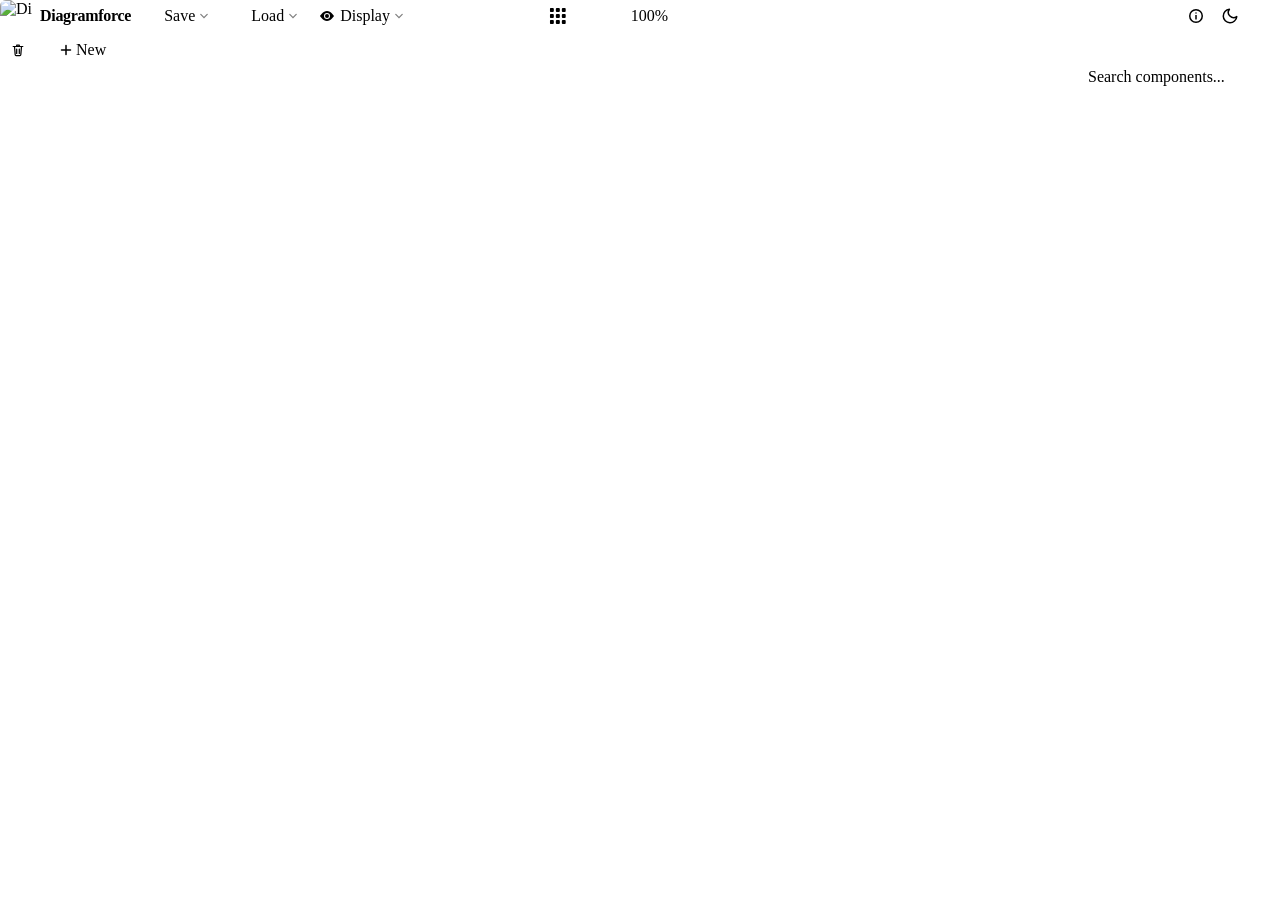
==== commit 7b10fd74: "v1.8.0 with sequence auto-layout, improved LLM Spec and multi-close" ====
--- a/index.html
+++ b/index.html
@@ -3,7 +3,7 @@
 <head>
   <meta charset="UTF-8">
   <meta name="viewport" content="width=device-width, initial-scale=1.0, viewport-fit=cover">
-  <meta name="description" content="Visual Salesforce architecture diagram editor for data models, process flows, org charts, and Gantt charts. Free, browser-based, no sign-up required.">
+  <meta name="description" content="Visual Salesforce architecture diagram editor for data models, process flows, org charts, Gantt charts, and UML sequence diagrams. Free, browser-based, no sign-up required.">
   <meta name="theme-color" content="#1D73C9" media="(prefers-color-scheme: light)">
   <meta name="theme-color" content="#DA4E55" media="(prefers-color-scheme: dark)">
   <meta http-equiv="Content-Security-Policy" content="default-src 'self'; script-src 'self' https://cdn.jsdelivr.net; style-src 'self' https://cdn.jsdelivr.net 'unsafe-inline'; img-src 'self' data: blob:; font-src 'self'; connect-src 'self'; object-src 'none'; base-uri 'self';">
@@ -11,7 +11,7 @@
 
   <!-- Open Graph -->
   <meta property="og:title" content="Diagramforce">
-  <meta property="og:description" content="Create architecture diagrams, data models, process flows, org charts, and Gantt charts for Salesforce projects. Runs entirely in your browser - no data is sent to any server.">
+  <meta property="og:description" content="Create architecture diagrams, data models, process flows, org charts, Gantt charts, and UML sequence diagrams for Salesforce projects. Runs entirely in your browser - no data is sent to any server.">
   <meta property="og:image" content="https://diagramforce.mateuszdabrowski.pl/assets/og-image.png">
   <meta property="og:url" content="https://diagramforce.mateuszdabrowski.pl">
   <meta property="og:type" content="website">
@@ -19,7 +19,7 @@
   <!-- Twitter Card -->
   <meta name="twitter:card" content="summary_large_image">
   <meta name="twitter:title" content="Diagramforce">
-  <meta name="twitter:description" content="Create architecture diagrams, data models, process flows, org charts, and Gantt charts for Salesforce projects. Runs entirely in your browser - no data is sent to any server.">
+  <meta name="twitter:description" content="Create architecture diagrams, data models, process flows, org charts, Gantt charts, and UML sequence diagrams for Salesforce projects. Runs entirely in your browser - no data is sent to any server.">
   <meta name="twitter:image" content="https://diagramforce.mateuszdabrowski.pl/assets/og-image.png">
 
   <link rel="icon" type="image/png" href="assets/favicon.png">
@@ -30,15 +30,15 @@
   <link rel="stylesheet" href="https://cdn.jsdelivr.net/npm/@joint/core@4.0.4/dist/joint.min.css" integrity="sha384-W68LL3jsbqfNeDZD23ZWpZ6cMqF7EWlc5Bp5uVXIDJAQ4IT21p8irMFyAmrunfCU" crossorigin="anonymous">
 
   <!-- App CSS (order matters) -->
-  <link rel="stylesheet" href="css/variables.css?v=1.5.1">
-  <link rel="stylesheet" href="css/theme.css?v=1.5.1">
-  <link rel="stylesheet" href="css/layout.css?v=1.5.1">
-  <link rel="stylesheet" href="css/toolbar.css?v=1.5.1">
-  <link rel="stylesheet" href="css/stencil.css?v=1.5.1">
-  <link rel="stylesheet" href="css/properties.css?v=1.5.1">
-  <link rel="stylesheet" href="css/tabs.css?v=1.5.1">
-  <link rel="stylesheet" href="css/canvas.css?v=1.5.1">
-  <link rel="stylesheet" href="css/modals.css?v=1.5.1">
+  <link rel="stylesheet" href="css/variables.css?v=1.8.0">
+  <link rel="stylesheet" href="css/theme.css?v=1.8.0">
+  <link rel="stylesheet" href="css/layout.css?v=1.8.0">
+  <link rel="stylesheet" href="css/toolbar.css?v=1.8.0">
+  <link rel="stylesheet" href="css/stencil.css?v=1.8.0">
+  <link rel="stylesheet" href="css/properties.css?v=1.8.0">
+  <link rel="stylesheet" href="css/tabs.css?v=1.8.0">
+  <link rel="stylesheet" href="css/canvas.css?v=1.8.0">
+  <link rel="stylesheet" href="css/modals.css?v=1.8.0">
 </head>
 <body>
   <!-- Hidden SLDS icon sprites (loaded by js/icons.js) -->
@@ -103,6 +103,13 @@
                 Vertical Auto Layout
               </button>
 
+              <button id="btn-sequence-bottom-labels" class="sf-toolbar__menu-item">Hide Bottom Participant Labels</button>
+              <div id="display-sequence-separator" style="border-top:1px solid var(--border-color);margin:4px 0"></div>
+              <button id="btn-sequence-auto-layout" class="sf-toolbar__menu-item sf-toolbar__menu-item--icon" title="Align every lane so same-index ports sit at the same canvas Y">
+                <svg width="16" height="16" viewBox="0 0 16 16" fill="none" stroke="currentColor" stroke-width="1.3"><path d="M3 2v12M8 2v12M13 2v12" stroke-linecap="round"/><circle cx="3" cy="5" r="1.2" fill="currentColor" stroke="none"/><circle cx="8" cy="5" r="1.2" fill="currentColor" stroke="none"/><circle cx="13" cy="5" r="1.2" fill="currentColor" stroke="none"/><circle cx="3" cy="9" r="1.2" fill="currentColor" stroke="none"/><circle cx="8" cy="9" r="1.2" fill="currentColor" stroke="none"/><circle cx="13" cy="9" r="1.2" fill="currentColor" stroke="none"/></svg>
+                Auto Layout
+              </button>
+
               <div id="display-flow-separator" style="border-top:1px solid var(--border-color);margin:4px 0"></div>
               <button id="btn-animate-flow" class="sf-toolbar__menu-item sf-toolbar__menu-item--icon">
                 <svg width="16" height="16" viewBox="0 0 16 16" fill="none" stroke="currentColor" stroke-width="1.3"><circle cx="3" cy="8" r="2" fill="currentColor" stroke="none"/><circle cx="13" cy="8" r="2" fill="currentColor" stroke="none"/><path d="M5 8h6" stroke-dasharray="2 2"/><path d="M9.5 5.5L12 8l-2.5 2.5" stroke-linejoin="round"/></svg>
@@ -235,6 +242,12 @@
 
     <!-- Tab bar -->
     <div id="tab-bar" class="sf-tabs">
+      <button id="btn-close-tabs" class="sf-tabs__close-multi" title="Close multiple tabs" aria-label="Close multiple tabs">
+        <svg width="14" height="14" viewBox="0 0 16 16" fill="none" stroke="currentColor" stroke-width="1.4">
+          <path d="M2.5 4h11M6.5 4V2.5h3V4M4 4l.8 9.5a1 1 0 0 0 1 .9h4.4a1 1 0 0 0 1-.9L12 4" stroke-linecap="round" stroke-linejoin="round"/>
+          <path d="M6.5 7v5M9.5 7v5" stroke-linecap="round"/>
+        </svg>
+      </button>
       <div id="tab-list" class="sf-tabs__list">
         <!-- Rendered by js/tabs.js -->
       </div>
@@ -276,6 +289,9 @@
         <div class="sf-drag-handle" data-target="stencil-panel"></div>
         <div class="sf-stencil__header">
           <input type="search" id="stencil-search" class="sf-stencil__search" placeholder="Search components..." aria-label="Search components">
+          <button id="btn-close-stencil" class="sf-toolbar__button sf-stencil__close sf-toolbar__mobile-only" title="Close stencil" aria-label="Close stencil">
+            <svg class="sf-toolbar__icon" aria-hidden="true"><use href="#close"></use></svg>
+          </button>
         </div>
         <div id="stencil-categories" class="sf-stencil__body">
           <!-- Categories rendered by js/stencil.js -->
@@ -316,7 +332,7 @@
         </div>
         <p class="sf-about__tagline">Visual Salesforce architecture diagramming tool</p>
         <div class="sf-about__info">
-          <p>Create architecture diagrams, data models, process flows, org charts, and Gantt charts for Salesforce projects. Runs entirely in your browser — no data is sent to any server.</p>
+          <p>Create architecture diagrams, data models, process flows, org charts, Gantt charts, and UML sequence diagrams for Salesforce projects. Runs entirely in your browser — no data is sent to any server.</p>
           <p>Built with <a href="https://www.jointjs.com/" target="_blank" rel="noopener">JointJS</a> and <a href="https://www.lightningdesignsystem.com/" target="_blank" rel="noopener">Salesforce Lightning Design System</a>.</p>
         </div>
         <div class="sf-about__meta">
@@ -341,6 +357,6 @@
   <!-- Scripts: JointJS as global, then app as ES module -->
   <script defer src="https://cdn.jsdelivr.net/npm/@joint/core@4.0.4/dist/joint.min.js" integrity="sha384-fNdkeEn04ykjJJcUJiNFCANrCKn6m3AJgdpkIqgUF2hbTHQMCXbxsldLijUxJEEb" crossorigin="anonymous"></script>
   <script defer src="https://cdn.jsdelivr.net/npm/pako@2.1.0/dist/pako.min.js" integrity="sha384-rNlaE5fs9dGIjmxWDALQh/RBAaGRYT5ChrzHo6tRfgrZ36iRFAiquP5g41Jsv+0j" crossorigin="anonymous"></script>
-  <script type="module" src="js/app.js?v=1.5.1"></script>
+  <script type="module" src="js/app.js?v=1.8.0"></script>
 </body>
 </html>
--- a/css/stencil.css
+++ b/css/stencil.css
@@ -20,9 +20,21 @@
   padding: var(--spacing-sm) var(--spacing-md);
   border-bottom: 1px solid var(--border-color);
   flex-shrink: 0;
+  display: flex;
+  align-items: center;
+  gap: var(--spacing-sm);
+}
+
+.sf-stencil__close {
+  flex-shrink: 0;
+  min-width: 40px;
+  min-height: 40px;
+  padding: 6px;
 }
 
 .sf-stencil__search {
+  flex: 1;
+  min-width: 0;
   width: 100%;
   padding: 6px var(--spacing-md);
   border: 1px solid var(--border-color);
--- a/css/properties.css
+++ b/css/properties.css
@@ -259,6 +259,20 @@
 .sf-properties__color::-webkit-color-swatch {
   border: none;
   border-radius: 3px;
+}
+
+/* Multi-select "mixed" state: selected elements disagree on this colour,
+   so the swatch is dimmed + checkerboarded to make it obvious no single
+   value applies. The text input shows a "Multiple" placeholder instead. */
+.sf-properties__color--mixed::-webkit-color-swatch {
+  opacity: 0.35;
+  background-image:
+    linear-gradient(45deg, var(--border-color) 25%, transparent 25%),
+    linear-gradient(-45deg, var(--border-color) 25%, transparent 25%),
+    linear-gradient(45deg, transparent 75%, var(--border-color) 75%),
+    linear-gradient(-45deg, transparent 75%, var(--border-color) 75%);
+  background-size: 8px 8px;
+  background-position: 0 0, 0 4px, 4px -4px, -4px 0;
 }
 
 /* Hex text fills remaining width */
--- a/css/tabs.css
+++ b/css/tabs.css
@@ -133,6 +133,147 @@
   opacity: 1;
 }
 
+/* Close-multiple-tabs button (left end of tab bar) */
+.sf-tabs__close-multi {
+  display: flex;
+  align-items: center;
+  justify-content: center;
+  width: 28px;
+  height: 28px;
+  margin-right: 6px;
+  border: 1px solid transparent;
+  border-radius: var(--border-radius-sm);
+  background: transparent;
+  color: var(--brand-red);
+  cursor: pointer;
+  flex-shrink: 0;
+  padding: 0;
+  transition: background var(--transition-fast), color var(--transition-fast), border-color var(--transition-fast);
+}
+
+.sf-tabs__close-multi:hover {
+  background: color-mix(in srgb, var(--brand-red) 12%, transparent);
+  color: var(--brand-red);
+  border-color: var(--brand-red);
+}
+
+/* ── Close-multiple-tabs modal ──────────────────────────── */
+.sf-close-tabs-modal .sf-modal__dialog {
+  width: 460px;
+  max-width: 90vw;
+}
+
+.sf-close-tabs__list {
+  max-height: 360px;
+  overflow-y: auto;
+  border: 1px solid var(--border-color);
+  border-radius: var(--border-radius-sm);
+  background: var(--bg-canvas);
+}
+
+.sf-close-tabs__row {
+  display: flex;
+  align-items: center;
+  gap: 10px;
+  padding: 8px 12px;
+  border-bottom: 1px solid var(--border-color);
+  cursor: pointer;
+  font-size: var(--font-size-sm);
+  color: var(--text-primary);
+  user-select: none;
+}
+
+.sf-close-tabs__row:last-child {
+  border-bottom: none;
+}
+
+.sf-close-tabs__row:hover {
+  background: var(--toolbar-button-hover);
+}
+
+.sf-close-tabs__row--header {
+  background: var(--bg-surface);
+  font-weight: 600;
+  color: var(--text-secondary);
+  position: sticky;
+  top: 0;
+  z-index: 1;
+}
+
+.sf-close-tabs__row--header:hover {
+  background: var(--bg-surface);
+}
+
+.sf-close-tabs__checkbox {
+  flex-shrink: 0;
+  width: 16px;
+  height: 16px;
+  accent-color: var(--color-primary);
+  cursor: pointer;
+}
+
+.sf-close-tabs__type-icon {
+  width: 14px;
+  height: 14px;
+  flex-shrink: 0;
+  opacity: 0.7;
+}
+
+.sf-close-tabs__name {
+  flex: 1;
+  overflow: hidden;
+  text-overflow: ellipsis;
+  white-space: nowrap;
+}
+
+.sf-close-tabs__dirty {
+  width: 6px;
+  height: 6px;
+  border-radius: 50%;
+  background: var(--color-primary);
+  flex-shrink: 0;
+  margin-right: 4px;
+}
+
+.sf-close-tabs__badge {
+  font-size: 11px;
+  color: var(--text-muted);
+  padding: 2px 6px;
+  border: 1px solid var(--border-color);
+  border-radius: 10px;
+  flex-shrink: 0;
+}
+
+.sf-close-tabs__btn {
+  padding: 6px 14px;
+  border-radius: var(--border-radius-sm);
+  border: 1px solid var(--border-color);
+  background: var(--bg-canvas);
+  color: var(--text-primary);
+  font-size: var(--font-size-sm);
+  font-family: var(--font-family);
+  cursor: pointer;
+}
+
+.sf-close-tabs__btn:hover:not(:disabled) {
+  background: var(--toolbar-button-hover);
+}
+
+.sf-close-tabs__btn:disabled {
+  opacity: 0.4;
+  cursor: not-allowed;
+}
+
+.sf-close-tabs__btn--primary {
+  background: var(--color-primary);
+  color: #FFFFFF;
+  border-color: var(--color-primary);
+}
+
+.sf-close-tabs__btn--primary:hover:not(:disabled) {
+  filter: brightness(1.1);
+}
+
 /* New tab button */
 .sf-tabs__new {
   display: flex;
@@ -200,17 +341,11 @@
 
 .sf-new-modal__grid {
   display: grid;
-  grid-template-columns: repeat(6, 1fr);
+  grid-template-columns: repeat(3, 1fr);
   gap: 16px;
 }
 
-/* Top row: 3 cards, each spanning 2 columns */
-.sf-new-modal__card:nth-child(1) { grid-column: 1 / 3; }
-.sf-new-modal__card:nth-child(2) { grid-column: 3 / 5; }
-.sf-new-modal__card:nth-child(3) { grid-column: 5 / 7; }
-/* Bottom row: 2 cards centered */
-.sf-new-modal__card:nth-child(4) { grid-column: 1 / 4; max-width: 220px; justify-self: end; }
-.sf-new-modal__card:nth-child(5) { grid-column: 4 / 7; max-width: 220px; justify-self: start; }
+/* 3×2 grid: auto-placement fills left-to-right, top-to-bottom */
 
 .sf-new-modal__card {
   display: flex;
@@ -280,11 +415,7 @@
     gap: 10px;
   }
 
-  .sf-new-modal__card:nth-child(1),
-  .sf-new-modal__card:nth-child(2),
-  .sf-new-modal__card:nth-child(3),
-  .sf-new-modal__card:nth-child(4),
-  .sf-new-modal__card:nth-child(5) {
+  .sf-new-modal__card {
     grid-column: auto;
     max-width: none;
     justify-self: auto;
--- a/css/canvas.css
+++ b/css/canvas.css
@@ -32,6 +32,15 @@
 .joint-element.selected > g > rect:first-child {
   stroke: var(--selection-color) !important;
   stroke-width: 2 !important;
+}
+
+/* Line shape selection — highlight the line, not the hit area */
+.joint-element.selected line[joint-selector="line"] {
+  stroke: var(--selection-color) !important;
+}
+
+.joint-element.selected rect[joint-selector="hitArea"] {
+  stroke: none !important;
 }
 
 /* Show and highlight available ports when dragging a link */
@@ -120,3 +129,50 @@
     stroke-width: 24px;
   }
 }
+
+/* ── Inline text editing overlay ──────────────────────────────── */
+.sf-inline-edit {
+  position: absolute;
+  inset: 0;
+  pointer-events: none;
+  z-index: 50;
+}
+
+.sf-inline-edit__input {
+  pointer-events: all;
+  box-shadow: 0 0 0 3px rgba(53, 120, 229, 0.2);
+}
+
+[data-theme="dark"] .sf-inline-edit__input {
+  box-shadow: 0 0 0 3px rgba(218, 78, 85, 0.2);
+}
+
+/* ── Animated connector flow ─────────────────────────────────── */
+/* Safari propagates stroke-dasharray into SVG <marker> content at the
+   rendering level — CSS cannot override it.  We work around this by
+   placing a clone ON TOP of the original line that paints background-
+   coloured dashes, effectively "erasing" sections and revealing flowing
+   gaps.  The original solid line + markers underneath stays untouched. */
+.sf-flow-overlay {
+  stroke: var(--bg-canvas) !important;
+  stroke-dasharray: 4 8;
+  animation: sf-flow 0.6s linear infinite;
+  pointer-events: none;
+}
+
+@keyframes sf-flow {
+  from { stroke-dashoffset: 12; }
+  to   { stroke-dashoffset: 0; }
+}
+
+/* ── User-chosen line style overlay (Safari-safe dashed/dotted) ── */
+/* Same technique as flow animation: paint a bg-coloured clone on top
+   of the solid line so the gaps "erase" stripes, without ever putting
+   stroke-dasharray on the path that carries the markers.  The inline
+   stroke-dasharray attribute on the clone is the INVERSE of the user's
+   pick (e.g. "8 4" → "4 8") so visible segments equal the first value. */
+.sf-line-style-overlay {
+  stroke: var(--bg-canvas) !important;
+  pointer-events: none;
+  fill: none;
+}
--- a/css/modals.css
+++ b/css/modals.css
@@ -100,6 +100,13 @@
   opacity: 0.88;
 }
 
+.sf-modal__btn:disabled,
+.sf-modal__btn[disabled] {
+  opacity: 0.4;
+  cursor: not-allowed;
+  pointer-events: none;
+}
+
 .sf-modal__btn--danger {
   background: transparent;
   color: var(--text-muted);
@@ -540,11 +547,11 @@
     gap: 12px;
   }
 
-  .sf-new-modal__card:nth-child(1) { grid-column: auto; }
-  .sf-new-modal__card:nth-child(2) { grid-column: auto; }
-  .sf-new-modal__card:nth-child(3) { grid-column: auto; }
-  .sf-new-modal__card:nth-child(4) { grid-column: auto; max-width: none; justify-self: auto; }
-  .sf-new-modal__card:nth-child(5) { grid-column: auto; max-width: none; justify-self: auto; }
+  .sf-new-modal__card {
+    grid-column: auto;
+    max-width: none;
+    justify-self: auto;
+  }
 
   /* Display menu items when opened from hamburger */
   .sf-toolbar__menu-item {
@@ -554,6 +561,74 @@
   }
 }
 
+/* ── Touch context menu (long-press action sheet) ────────────── */
+.sf-ctx-menu {
+  position: fixed;
+  z-index: 500;
+  background: var(--toolbar-bg, #fff);
+  border: 1px solid var(--border-color);
+  border-radius: var(--border-radius-md, 6px);
+  box-shadow: var(--shadow-md, 0 4px 20px rgba(0,0,0,0.25));
+  padding: 4px 0;
+  min-width: 160px;
+  display: flex;
+  flex-direction: column;
+  animation: sf-ctx-menu-in 120ms ease-out;
+}
+
+@keyframes sf-ctx-menu-in {
+  from { opacity: 0; transform: scale(0.95); }
+  to   { opacity: 1; transform: scale(1); }
+}
+
+.sf-ctx-menu__item {
+  display: flex;
+  align-items: center;
+  gap: 12px;
+  min-height: 44px;
+  padding: 10px 16px;
+  background: none;
+  border: none;
+  color: var(--text-primary);
+  font-size: var(--font-size-md);
+  font-family: inherit;
+  text-align: left;
+  cursor: pointer;
+}
+
+.sf-ctx-menu__item:hover,
+.sf-ctx-menu__item:active {
+  background: var(--hover-bg, rgba(127,127,127,0.1));
+}
+
+.sf-ctx-menu__icon {
+  width: 20px;
+  display: inline-flex;
+  align-items: center;
+  justify-content: center;
+  color: var(--text-secondary);
+  font-size: 14px;
+}
+
+/* ── Touch-drag ghost for stencil items on touch devices ─────── */
+.sf-touch-drag-ghost {
+  position: fixed;
+  z-index: 600;
+  pointer-events: none;
+  transform: translate(-50%, -50%);
+  padding: 8px 12px;
+  background: var(--node-bg, #2A2D32);
+  border: 1.5px solid var(--color-primary, #1D73C9);
+  border-radius: 6px;
+  color: var(--text-primary);
+  font-size: 12px;
+  box-shadow: 0 6px 18px rgba(0,0,0,0.25);
+  white-space: nowrap;
+  max-width: 60vw;
+  overflow: hidden;
+  text-overflow: ellipsis;
+}
+
 /* ── About modal license ────────────────────────────── */
 .sf-about__meta--license {
   margin-top: 4px;
